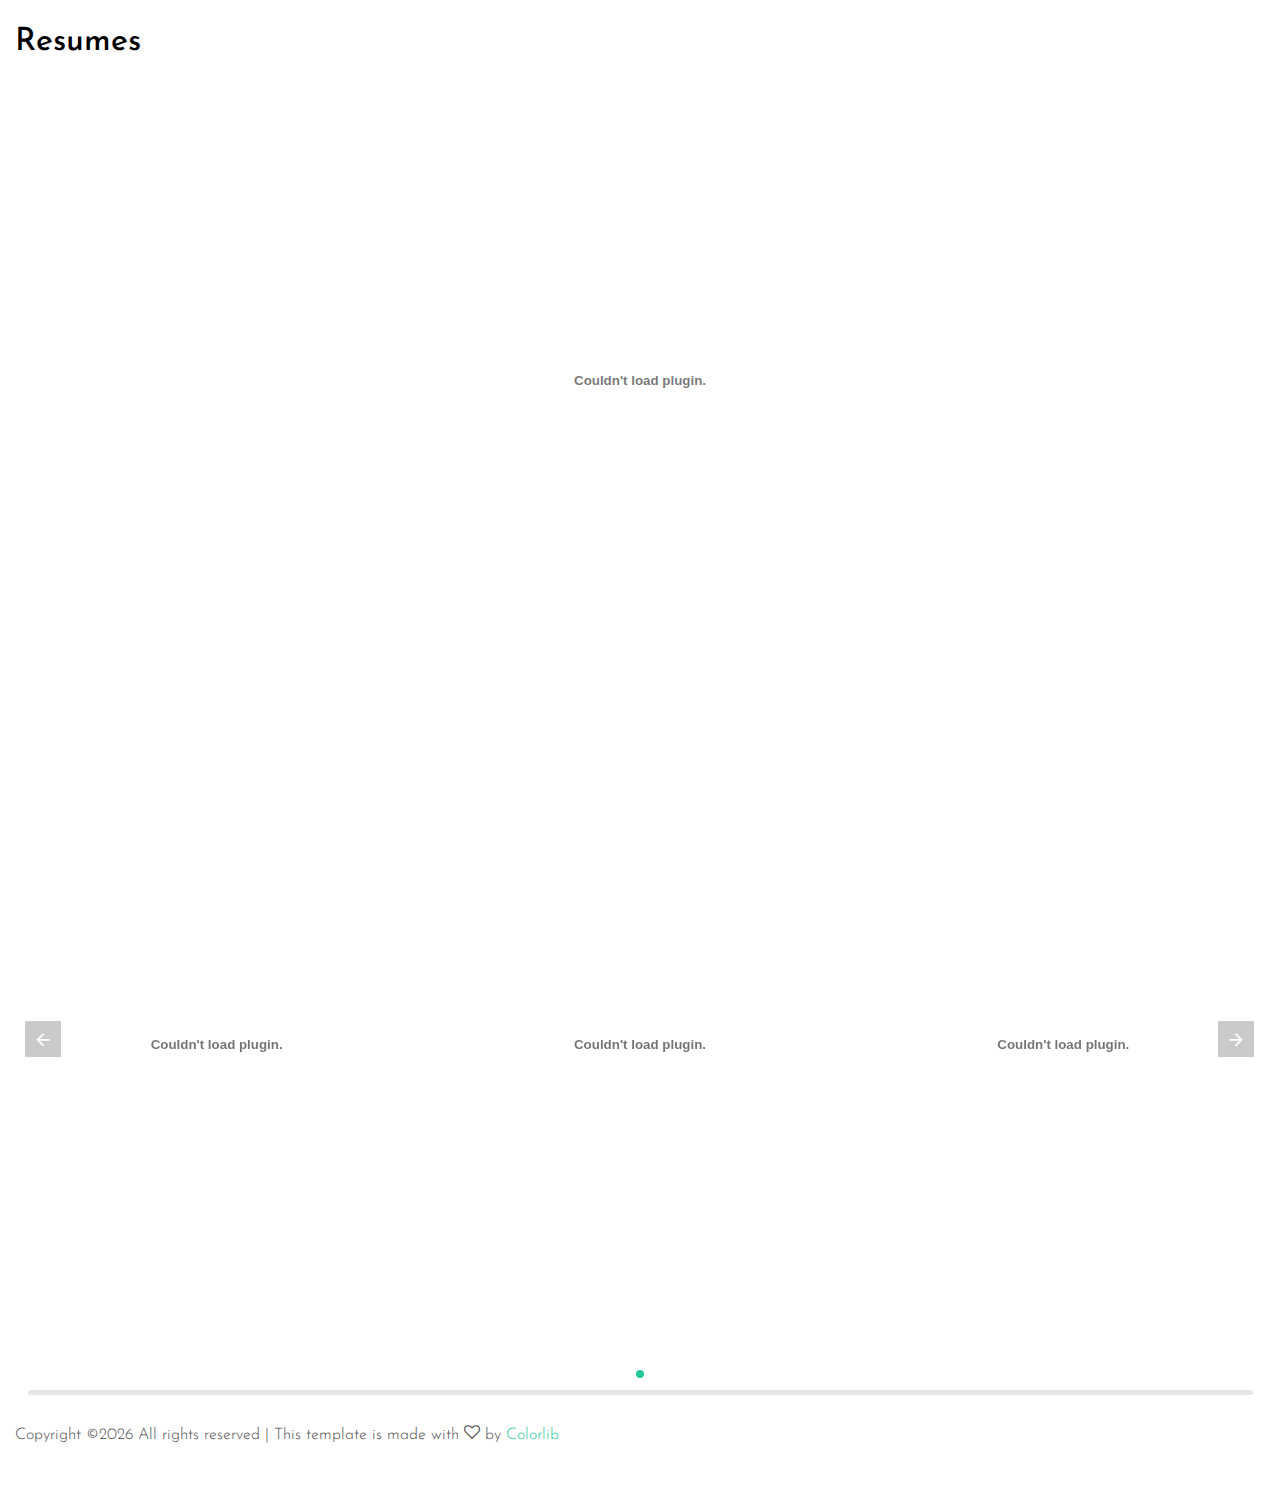
==== index.html @ 098942df "deployment url and auth code changed" ====
<!DOCTYPE html>
<html lang="en">
  <head>
    <title>Photon &mdash; Colorlib Website Template</title>
    <meta charset="utf-8">
    <meta name="viewport" content="width=device-width, initial-scale=1, shrink-to-fit=no">

    <link href="https://fonts.googleapis.com/css?family=Josefin+Sans:300i,400,700" rel="stylesheet">
    <link rel="stylesheet" href="fonts/icomoon/style.css">

    <link rel="stylesheet" href="css/bootstrap.min.css">
    <link rel="stylesheet" href="css/magnific-popup.css">
    <link rel="stylesheet" href="css/jquery-ui.css">
    <link rel="stylesheet" href="css/owl.carousel.min.css">
    <link rel="stylesheet" href="css/owl.theme.default.min.css">

    <link rel="stylesheet" href="css/lightgallery.min.css">    
    
    <link rel="stylesheet" href="css/bootstrap-datepicker.css">

    <link rel="stylesheet" href="fonts/flaticon/font/flaticon.css">
    
    <link rel="stylesheet" href="css/swiper.css">

    <link rel="stylesheet" href="css/aos.css">

    <link rel="stylesheet" href="css/style.css">
    
  </head>
  <body>
  
  <div class="site-wrap">

    <div class="site-mobile-menu">
      <div class="site-mobile-menu-header">
        <div class="site-mobile-menu-close mt-3">
          <span class="icon-close2 js-menu-toggle"></span>
        </div>
      </div>
      <div class="site-mobile-menu-body"></div>
    </div>
    



    <header class="site-navbar py-3" role="banner">

      <div class="container-fluid">
        <div class="row align-items-center">
          
          <div class="col-6 col-xl-2" data-aos="fade-down">
            <h1 class="mb-0"><a href="index.html" class="text-black h2 mb-0">Resumes  </a></h1>
          </div>

          
        </div>
      </div>
      
    </header>

     <embed src="C:\Users\Udit\Downloads\Resumess\The-Modern-Minimalist-Resume\The-Modern-Minimalist-Resume-resume.pdf" type="application/pdf" width="100%" height="600px" />


    <div class="container-fluid" data-aos="fade" data-aos-delay="500" id="someId">
    <div class="swiper-container images-carousel">
        <div id="corousel-wrapper">
        </div>

        <div class="swiper-wrapper">
            <!-- <div class="swiper-slide" >
              <div class="image-wrap">
                <div class="image-info">
                  <h2 class="mb-3">Resume</h2>
                  <a href="single.html" class="btn btn-outline-white py-2 px-4">Use this</a>
                </div>
                 <embed src="https://resume-templates-intern.s3.ap-south-1.amazonaws.com/Resumes/The-Modern-Minimalist-Resume-resume.pdf" type="application/pdf" width="100%" height="100%%" />
              </div>
            </div>
            <div class="swiper-slide" >
              <div class="image-wrap">
                <div class="image-info">
                  <h2 class="mb-3">Resume 2</h2>
                  <a href="single.html" class="btn btn-outline-white py-2 px-4">Use this</a>
                </div>
                 <embed src="https://resume-templates-intern.s3.ap-south-1.amazonaws.com/Resumes/Minimalisticlean-Resume-resume.pdf" type="application/pdf" width="100%" height="100%%" />
              </div>
            </div>
            <div class="swiper-slide" >
              <div class="image-wrap">
                <div class="image-info">
                  <h2 class="mb-3">Resume 3</h2>
                  <a href="single.html" class="btn btn-outline-white py-2 px-4">Use this</a>
                </div>
                 <embed src="https://resume-templates-intern.s3.ap-south-1.amazonaws.com/Resumes/resume.pdf" type="application/pdf" width="100%" height="100%%" />
              </div>
            </div> -->
        </div>

        <div class="swiper-pagination"></div>
        <div class="swiper-button-prev"></div>
        <div class="swiper-button-next"></div>
        <div class="swiper-scrollbar"></div>
    </div>
  </div>

  <div class="footer py-4">
    <div class="container-fluid">
      <p>
      <!-- Link back to Colorlib can't be removed. Template is licensed under CC BY 3.0. -->
      Copyright &copy;<script data-cfasync="false" src="/cdn-cgi/scripts/5c5dd728/cloudflare-static/email-decode.min.js"></script><script>document.write(new Date().getFullYear());</script> All rights reserved | This template is made with <i class="icon-heart-o" aria-hidden="true"></i> by <a href="https://colorlib.com" target="_blank" >Colorlib</a>
      <!-- Link back to Colorlib can't be removed. Template is licensed under CC BY 3.0. -->
      </p>
    </div>
  </div>

    

    
    
  </div>

  <script src="js/jquery-3.3.1.min.js"></script>
  <script src="js/jquery-migrate-3.0.1.min.js"></script>
  <script src="js/jquery-ui.js"></script>
  <script src="js/popper.min.js"></script>
  <script src="js/bootstrap.min.js"></script>
  <script src="js/owl.carousel.min.js"></script>
  <script src="js/jquery.stellar.min.js"></script>
  <script src="js/jquery.countdown.min.js"></script>
  <script src="js/jquery.magnific-popup.min.js"></script>
  <script src="js/bootstrap-datepicker.min.js"></script>
  <script src="js/swiper.min.js"></script>
  <script src="js/aos.js"></script>

  <script src="js/picturefill.min.js"></script>
  <script src="js/lightgallery-all.min.js"></script>
  <script src="js/jquery.mousewheel.min.js"></script>

  <script src="js/main.js"></script>
  
  <script>
    $(document).ready(function(){
      $('#lightgallery').lightGallery();

      var data = null;

var xhr = new XMLHttpRequest();
xhr.withCredentials = true;

xhr.addEventListener("readystatechange", function () {
  if (this.readyState === 4) {
    console.log(this.responseText);
  }
});

xhr.open("GET", "https://resume-builder-v1.herokuapp.com/api/resumes");
xhr.setRequestHeader("Authorization", "Token 44163c7b2325553ed74edbd7e9077fae12c25db9");
xhr.setRequestHeader("Accept", "*/*");
xhr.setRequestHeader("Cache-Control", "no-cache");

xhr.send(data);


    var m = []
    var m = ["https://resume-templates-intern.s3.ap-south-1.amazonaws.com/Resumes/resume.pdf", "https://resume-templates-intern.s3.ap-south-1.amazonaws.com/Resumes/Minimalisticlean-Resume-resume.pdf", "https://resume-templates-intern.s3.ap-south-1.amazonaws.com/Resumes/The-Modern-Minimalist-Resume-resume.pdf"]  
  for(var i=0 ; i< m.length ; i++) {
    $('<div class="swiper-slide"><div class="image-wrap"><div class="image-info"><h2 class="mb-3">Resume</h2><a href="single.html" class="btn btn-outline-white py-2 px-4">Use this</a></div><embed src='+ m[i] +' type="application/pdf" width="100%" height="100%%" /></div></div>').appendTo('.swiper-wrapper');
  }
  $('#someId').carousel();
    });
  </script>
  </body>
</html>
---- fonts/icomoon/style.css ----
@font-face {
  font-family: 'icomoon';
  src:  url('fonts/icomoon.eot?10si43');
  src:  url('fonts/icomoon.eot?10si43#iefix') format('embedded-opentype'),
    url('fonts/icomoon.ttf?10si43') format('truetype'),
    url('fonts/icomoon.woff?10si43') format('woff'),
    url('fonts/icomoon.svg?10si43#icomoon') format('svg');
  font-weight: normal;
  font-style: normal;
}

[class^="icon-"], [class*=" icon-"] {
  /* use !important to prevent issues with browser extensions that change fonts */
  font-family: 'icomoon' !important;
  speak: none;
  font-style: normal;
  font-weight: normal;
  font-variant: normal;
  text-transform: none;
  line-height: 1;

  /* Better Font Rendering =========== */
  -webkit-font-smoothing: antialiased;
  -moz-osx-font-smoothing: grayscale;
}

.icon-asterisk:before {
  content: "\f069";
}
.icon-plus:before {
  content: "\f067";
}
.icon-question:before {
  content: "\f128";
}
.icon-minus:before {
  content: "\f068";
}
.icon-glass:before {
  content: "\f000";
}
.icon-music:before {
  content: "\f001";
}
.icon-search:before {
  content: "\f002";
}
.icon-envelope-o:before {
  content: "\f003";
}
.icon-heart:before {
  content: "\f004";
}
.icon-star:before {
  content: "\f005";
}
.icon-star-o:before {
  content: "\f006";
}
.icon-user:before {
  content: "\f007";
}
.icon-film:before {
  content: "\f008";
}
.icon-th-large:before {
  content: "\f009";
}
.icon-th:before {
  content: "\f00a";
}
.icon-th-list:before {
  content: "\f00b";
}
.icon-check:before {
  content: "\f00c";
}
.icon-close:before {
  content: "\f00d";
}
.icon-remove:before {
  content: "\f00d";
}
.icon-times:before {
  content: "\f00d";
}
.icon-search-plus:before {
  content: "\f00e";
}
.icon-search-minus:before {
  content: "\f010";
}
.icon-power-off:before {
  content: "\f011";
}
.icon-signal:before {
  content: "\f012";
}
.icon-cog:before {
  content: "\f013";
}
.icon-gear:before {
  content: "\f013";
}
.icon-trash-o:before {
  content: "\f014";
}
.icon-home:before {
  content: "\f015";
}
.icon-file-o:before {
  content: "\f016";
}
.icon-clock-o:before {
  content: "\f017";
}
.icon-road:before {
  content: "\f018";
}
.icon-download:before {
  content: "\f019";
}
.icon-arrow-circle-o-down:before {
  content: "\f01a";
}
.icon-arrow-circle-o-up:before {
  content: "\f01b";
}
.icon-inbox:before {
  content: "\f01c";
}
.icon-play-circle-o:before {
  content: "\f01d";
}
.icon-repeat:before {
  content: "\f01e";
}
.icon-rotate-right:before {
  content: "\f01e";
}
.icon-refresh:before {
  content: "\f021";
}
.icon-list-alt:before {
  content: "\f022";
}
.icon-lock:before {
  content: "\f023";
}
.icon-flag:before {
  content: "\f024";
}
.icon-headphones:before {
  content: "\f025";
}
.icon-volume-off:before {
  content: "\f026";
}
.icon-volume-down:before {
  content: "\f027";
}
.icon-volume-up:before {
  content: "\f028";
}
.icon-qrcode:before {
  content: "\f029";
}
.icon-barcode:before {
  content: "\f02a";
}
.icon-tag:before {
  content: "\f02b";
}
.icon-tags:before {
  content: "\f02c";
}
.icon-book:before {
  content: "\f02d";
}
.icon-bookmark:before {
  content: "\f02e";
}
.icon-print:before {
  content: "\f02f";
}
.icon-camera:before {
  content: "\f030";
}
.icon-font:before {
  content: "\f031";
}
.icon-bold:before {
  content: "\f032";
}
.icon-italic:before {
  content: "\f033";
}
.icon-text-height:before {
  content: "\f034";
}
.icon-text-width:before {
  content: "\f035";
}
.icon-align-left:before {
  content: "\f036";
}
.icon-align-center:before {
  content: "\f037";
}
.icon-align-right:before {
  content: "\f038";
}
.icon-align-justify:before {
  content: "\f039";
}
.icon-list:before {
  content: "\f03a";
}
.icon-dedent:before {
  content: "\f03b";
}
.icon-outdent:before {
  content: "\f03b";
}
.icon-indent:before {
  content: "\f03c";
}
.icon-video-camera:before {
  content: "\f03d";
}
.icon-image:before {
  content: "\f03e";
}
.icon-photo:before {
  content: "\f03e";
}
.icon-picture-o:before {
  content: "\f03e";
}
.icon-pencil:before {
  content: "\f040";
}
.icon-map-marker:before {
  content: "\f041";
}
.icon-adjust:before {
  content: "\f042";
}
.icon-tint:before {
  content: "\f043";
}
.icon-edit:before {
  content: "\f044";
}
.icon-pencil-square-o:before {
  content: "\f044";
}
.icon-share-square-o:before {
  content: "\f045";
}
.icon-check-square-o:before {
  content: "\f046";
}
.icon-arrows:before {
  content: "\f047";
}
.icon-step-backward:before {
  content: "\f048";
}
.icon-fast-backward:before {
  content: "\f049";
}
.icon-backward:before {
  content: "\f04a";
}
.icon-play:before {
  content: "\f04b";
}
.icon-pause:before {
  content: "\f04c";
}
.icon-stop:before {
  content: "\f04d";
}
.icon-forward:before {
  content: "\f04e";
}
.icon-fast-forward:before {
  content: "\f050";
}
.icon-step-forward:before {
  content: "\f051";
}
.icon-eject:before {
  content: "\f052";
}
.icon-chevron-left:before {
  content: "\f053";
}
.icon-chevron-right:before {
  content: "\f054";
}
.icon-plus-circle:before {
  content: "\f055";
}
.icon-minus-circle:before {
  content: "\f056";
}
.icon-times-circle:before {
  content: "\f057";
}
.icon-check-circle:before {
  content: "\f058";
}
.icon-question-circle:before {
  content: "\f059";
}
.icon-info-circle:before {
  content: "\f05a";
}
.icon-crosshairs:before {
  content: "\f05b";
}
.icon-times-circle-o:before {
  content: "\f05c";
}
.icon-check-circle-o:before {
  content: "\f05d";
}
.icon-ban:before {
  content: "\f05e";
}
.icon-arrow-left:before {
  content: "\f060";
}
.icon-arrow-right:before {
  content: "\f061";
}
.icon-arrow-up:before {
  content: "\f062";
}
.icon-arrow-down:before {
  content: "\f063";
}
.icon-mail-forward:before {
  content: "\f064";
}
.icon-share:before {
  content: "\f064";
}
.icon-expand:before {
  content: "\f065";
}
.icon-compress:before {
  content: "\f066";
}
.icon-exclamation-circle:before {
  content: "\f06a";
}
.icon-gift:before {
  content: "\f06b";
}
.icon-leaf:before {
  content: "\f06c";
}
.icon-fire:before {
  content: "\f06d";
}
.icon-eye:before {
  content: "\f06e";
}
.icon-eye-slash:before {
  content: "\f070";
}
.icon-exclamation-triangle:before {
  content: "\f071";
}
.icon-warning:before {
  content: "\f071";
}
.icon-plane:before {
  content: "\f072";
}
.icon-calendar:before {
  content: "\f073";
}
.icon-random:before {
  content: "\f074";
}
.icon-comment:before {
  content: "\f075";
}
.icon-magnet:before {
  content: "\f076";
}
.icon-chevron-up:before {
  content: "\f077";
}
.icon-chevron-down:before {
  content: "\f078";
}
.icon-retweet:before {
  content: "\f079";
}
.icon-shopping-cart:before {
  content: "\f07a";
}
.icon-folder:before {
  content: "\f07b";
}
.icon-folder-open:before {
  content: "\f07c";
}
.icon-arrows-v:before {
  content: "\f07d";
}
.icon-arrows-h:before {
  content: "\f07e";
}
.icon-bar-chart:before {
  content: "\f080";
}
.icon-bar-chart-o:before {
  content: "\f080";
}
.icon-twitter-square:before {
  content: "\f081";
}
.icon-facebook-square:before {
  content: "\f082";
}
.icon-camera-retro:before {
  content: "\f083";
}
.icon-key:before {
  content: "\f084";
}
.icon-cogs:before {
  content: "\f085";
}
.icon-gears:before {
  content: "\f085";
}
.icon-comments:before {
  content: "\f086";
}
.icon-thumbs-o-up:before {
  content: "\f087";
}
.icon-thumbs-o-down:before {
  content: "\f088";
}
.icon-star-half:before {
  content: "\f089";
}
.icon-heart-o:before {
  content: "\f08a";
}
.icon-sign-out:before {
  content: "\f08b";
}
.icon-linkedin-square:before {
  content: "\f08c";
}
.icon-thumb-tack:before {
  content: "\f08d";
}
.icon-external-link:before {
  content: "\f08e";
}
.icon-sign-in:before {
  content: "\f090";
}
.icon-trophy:before {
  content: "\f091";
}
.icon-github-square:before {
  content: "\f092";
}
.icon-upload:before {
  content: "\f093";
}
.icon-lemon-o:before {
  content: "\f094";
}
.icon-phone:before {
  content: "\f095";
}
.icon-square-o:before {
  content: "\f096";
}
.icon-bookmark-o:before {
  content: "\f097";
}
.icon-phone-square:before {
  content: "\f098";
}
.icon-twitter:before {
  content: "\f099";
}
.icon-facebook:before {
  content: "\f09a";
}
.icon-facebook-f:before {
  content: "\f09a";
}
.icon-github:before {
  content: "\f09b";
}
.icon-unlock:before {
  content: "\f09c";
}
.icon-credit-card:before {
  content: "\f09d";
}
.icon-feed:before {
  content: "\f09e";
}
.icon-rss:before {
  content: "\f09e";
}
.icon-hdd-o:before {
  content: "\f0a0";
}
.icon-bullhorn:before {
  content: "\f0a1";
}
.icon-bell-o:before {
  content: "\f0a2";
}
.icon-certificate:before {
  content: "\f0a3";
}
.icon-hand-o-right:before {
  content: "\f0a4";
}
.icon-hand-o-left:before {
  content: "\f0a5";
}
.icon-hand-o-up:before {
  content: "\f0a6";
}
.icon-hand-o-down:before {
  content: "\f0a7";
}
.icon-arrow-circle-left:before {
  content: "\f0a8";
}
.icon-arrow-circle-right:before {
  content: "\f0a9";
}
.icon-arrow-circle-up:before {
  content: "\f0aa";
}
.icon-arrow-circle-down:before {
  content: "\f0ab";
}
.icon-globe:before {
  content: "\f0ac";
}
.icon-wrench:before {
  content: "\f0ad";
}
.icon-tasks:before {
  content: "\f0ae";
}
.icon-filter:before {
  content: "\f0b0";
}
.icon-briefcase:before {
  content: "\f0b1";
}
.icon-arrows-alt:before {
  content: "\f0b2";
}
.icon-group:before {
  content: "\f0c0";
}
.icon-users:before {
  content: "\f0c0";
}
.icon-chain:before {
  content: "\f0c1";
}
.icon-link:before {
  content: "\f0c1";
}
.icon-cloud:before {
  content: "\f0c2";
}
.icon-flask:before {
  content: "\f0c3";
}
.icon-cut:before {
  content: "\f0c4";
}
.icon-scissors:before {
  content: "\f0c4";
}
.icon-copy:before {
  content: "\f0c5";
}
.icon-files-o:before {
  content: "\f0c5";
}
.icon-paperclip:before {
  content: "\f0c6";
}
.icon-floppy-o:before {
  content: "\f0c7";
}
.icon-save:before {
  content: "\f0c7";
}
.icon-square:before {
  content: "\f0c8";
}
.icon-bars:before {
  content: "\f0c9";
}
.icon-navicon:before {
  content: "\f0c9";
}
.icon-reorder:before {
  content: "\f0c9";
}
.icon-list-ul:before {
  content: "\f0ca";
}
.icon-list-ol:before {
  content: "\f0cb";
}
.icon-strikethrough:before {
  content: "\f0cc";
}
.icon-underline:before {
  content: "\f0cd";
}
.icon-table:before {
  content: "\f0ce";
}
.icon-magic:before {
  content: "\f0d0";
}
.icon-truck:before {
  content: "\f0d1";
}
.icon-pinterest:before {
  content: "\f0d2";
}
.icon-pinterest-square:before {
  content: "\f0d3";
}
.icon-google-plus-square:before {
  content: "\f0d4";
}
.icon-google-plus:before {
  content: "\f0d5";
}
.icon-money:before {
  content: "\f0d6";
}
.icon-caret-down:before {
  content: "\f0d7";
}
.icon-caret-up:before {
  content: "\f0d8";
}
.icon-caret-left:before {
  content: "\f0d9";
}
.icon-caret-right:before {
  content: "\f0da";
}
.icon-columns:before {
  content: "\f0db";
}
.icon-sort:before {
  content: "\f0dc";
}
.icon-unsorted:before {
  content: "\f0dc";
}
.icon-sort-desc:before {
  content: "\f0dd";
}
.icon-sort-down:before {
  content: "\f0dd";
}
.icon-sort-asc:before {
  content: "\f0de";
}
.icon-sort-up:before {
  content: "\f0de";
}
.icon-envelope:before {
  content: "\f0e0";
}
.icon-linkedin:before {
  content: "\f0e1";
}
.icon-rotate-left:before {
  content: "\f0e2";
}
.icon-undo:before {
  content: "\f0e2";
}
.icon-gavel:before {
  content: "\f0e3";
}
.icon-legal:before {
  content: "\f0e3";
}
.icon-dashboard:before {
  content: "\f0e4";
}
.icon-tachometer:before {
  content: "\f0e4";
}
.icon-comment-o:before {
  content: "\f0e5";
}
.icon-comments-o:before {
  content: "\f0e6";
}
.icon-bolt:before {
  content: "\f0e7";
}
.icon-flash:before {
  content: "\f0e7";
}
.icon-sitemap:before {
  content: "\f0e8";
}
.icon-umbrella:before {
  content: "\f0e9";
}
.icon-clipboard:before {
  content: "\f0ea";
}
.icon-paste:before {
  content: "\f0ea";
}
.icon-lightbulb-o:before {
  content: "\f0eb";
}
.icon-exchange:before {
  content: "\f0ec";
}
.icon-cloud-download:before {
  content: "\f0ed";
}
.icon-cloud-upload:before {
  content: "\f0ee";
}
.icon-user-md:before {
  content: "\f0f0";
}
.icon-stethoscope:before {
  content: "\f0f1";
}
.icon-suitcase:before {
  content: "\f0f2";
}
.icon-bell:before {
  content: "\f0f3";
}
.icon-coffee:before {
  content: "\f0f4";
}
.icon-cutlery:before {
  content: "\f0f5";
}
.icon-file-text-o:before {
  content: "\f0f6";
}
.icon-building-o:before {
  content: "\f0f7";
}
.icon-hospital-o:before {
  content: "\f0f8";
}
.icon-ambulance:before {
  content: "\f0f9";
}
.icon-medkit:before {
  content: "\f0fa";
}
.icon-fighter-jet:before {
  content: "\f0fb";
}
.icon-beer:before {
  content: "\f0fc";
}
.icon-h-square:before {
  content: "\f0fd";
}
.icon-plus-square:before {
  content: "\f0fe";
}
.icon-angle-double-left:before {
  content: "\f100";
}
.icon-angle-double-right:before {
  content: "\f101";
}
.icon-angle-double-up:before {
  content: "\f102";
}
.icon-angle-double-down:before {
  content: "\f103";
}
.icon-angle-left:before {
  content: "\f104";
}
.icon-angle-right:before {
  content: "\f105";
}
.icon-angle-up:before {
  content: "\f106";
}
.icon-angle-down:before {
  content: "\f107";
}
.icon-desktop:before {
  content: "\f108";
}
.icon-laptop:before {
  content: "\f109";
}
.icon-tablet:before {
  content: "\f10a";
}
.icon-mobile:before {
  content: "\f10b";
}
.icon-mobile-phone:before {
  content: "\f10b";
}
.icon-circle-o:before {
  content: "\f10c";
}
.icon-quote-left:before {
  content: "\f10d";
}
.icon-quote-right:before {
  content: "\f10e";
}
.icon-spinner:before {
  content: "\f110";
}
.icon-circle:before {
  content: "\f111";
}
.icon-mail-reply:before {
  content: "\f112";
}
.icon-reply:before {
  content: "\f112";
}
.icon-github-alt:before {
  content: "\f113";
}
.icon-folder-o:before {
  content: "\f114";
}
.icon-folder-open-o:before {
  content: "\f115";
}
.icon-smile-o:before {
  content: "\f118";
}
.icon-frown-o:before {
  content: "\f119";
}
.icon-meh-o:before {
  content: "\f11a";
}
.icon-gamepad:before {
  content: "\f11b";
}
.icon-keyboard-o:before {
  content: "\f11c";
}
.icon-flag-o:before {
  content: "\f11d";
}
.icon-flag-checkered:before {
  content: "\f11e";
}
.icon-terminal:before {
  content: "\f120";
}
.icon-code:before {
  content: "\f121";
}
.icon-mail-reply-all:before {
  content: "\f122";
}
.icon-reply-all:before {
  content: "\f122";
}
.icon-star-half-empty:before {
  content: "\f123";
}
.icon-star-half-full:before {
  content: "\f123";
}
.icon-star-half-o:before {
  content: "\f123";
}
.icon-location-arrow:before {
  content: "\f124";
}
.icon-crop:before {
  content: "\f125";
}
.icon-code-fork:before {
  content: "\f126";
}
.icon-chain-broken:before {
  content: "\f127";
}
.icon-unlink:before {
  content: "\f127";
}
.icon-info:before {
  content: "\f129";
}
.icon-exclamation:before {
  content: "\f12a";
}
.icon-superscript:before {
  content: "\f12b";
}
.icon-subscript:before {
  content: "\f12c";
}
.icon-eraser:before {
  content: "\f12d";
}
.icon-puzzle-piece:before {
  content: "\f12e";
}
.icon-microphone:before {
  content: "\f130";
}
.icon-microphone-slash:before {
  content: "\f131";
}
.icon-shield:before {
  content: "\f132";
}
.icon-calendar-o:before {
  content: "\f133";
}
.icon-fire-extinguisher:before {
  content: "\f134";
}
.icon-rocket:before {
  content: "\f135";
}
.icon-maxcdn:before {
  content: "\f136";
}
.icon-chevron-circle-left:before {
  content: "\f137";
}
.icon-chevron-circle-right:before {
  content: "\f138";
}
.icon-chevron-circle-up:before {
  content: "\f139";
}
.icon-chevron-circle-down:before {
  content: "\f13a";
}
.icon-html5:before {
  content: "\f13b";
}
.icon-css3:before {
  content: "\f13c";
}
.icon-anchor:before {
  content: "\f13d";
}
.icon-unlock-alt:before {
  content: "\f13e";
}
.icon-bullseye:before {
  content: "\f140";
}
.icon-ellipsis-h:before {
  content: "\f141";
}
.icon-ellipsis-v:before {
  content: "\f142";
}
.icon-rss-square:before {
  content: "\f143";
}
.icon-play-circle:before {
  content: "\f144";
}
.icon-ticket:before {
  content: "\f145";
}
.icon-minus-square:before {
  content: "\f146";
}
.icon-minus-square-o:before {
  content: "\f147";
}
.icon-level-up:before {
  content: "\f148";
}
.icon-level-down:before {
  content: "\f149";
}
.icon-check-square:before {
  content: "\f14a";
}
.icon-pencil-square:before {
  content: "\f14b";
}
.icon-external-link-square:before {
  content: "\f14c";
}
.icon-share-square:before {
  content: "\f14d";
}
.icon-compass:before {
  content: "\f14e";
}
.icon-caret-square-o-down:before {
  content: "\f150";
}
.icon-toggle-down:before {
  content: "\f150";
}
.icon-caret-square-o-up:before {
  content: "\f151";
}
.icon-toggle-up:before {
  content: "\f151";
}
.icon-caret-square-o-right:before {
  content: "\f152";
}
.icon-toggle-right:before {
  content: "\f152";
}
.icon-eur:before {
  content: "\f153";
}
.icon-euro:before {
  content: "\f153";
}
.icon-gbp:before {
  content: "\f154";
}
.icon-dollar:before {
  content: "\f155";
}
.icon-usd:before {
  content: "\f155";
}
.icon-inr:before {
  content: "\f156";
}
.icon-rupee:before {
  content: "\f156";
}
.icon-cny:before {
  content: "\f157";
}
.icon-jpy:before {
  content: "\f157";
}
.icon-rmb:before {
  content: "\f157";
}
.icon-yen:before {
  content: "\f157";
}
.icon-rouble:before {
  content: "\f158";
}
.icon-rub:before {
  content: "\f158";
}
.icon-ruble:before {
  content: "\f158";
}
.icon-krw:before {
  content: "\f159";
}
.icon-won:before {
  content: "\f159";
}
.icon-bitcoin:before {
  content: "\f15a";
}
.icon-btc:before {
  content: "\f15a";
}
.icon-file:before {
  content: "\f15b";
}
.icon-file-text:before {
  content: "\f15c";
}
.icon-sort-alpha-asc:before {
  content: "\f15d";
}
.icon-sort-alpha-desc:before {
  content: "\f15e";
}
.icon-sort-amount-asc:before {
  content: "\f160";
}
.icon-sort-amount-desc:before {
  content: "\f161";
}
.icon-sort-numeric-asc:before {
  content: "\f162";
}
.icon-sort-numeric-desc:before {
  content: "\f163";
}
.icon-thumbs-up:before {
  content: "\f164";
}
.icon-thumbs-down:before {
  content: "\f165";
}
.icon-youtube-square:before {
  content: "\f166";
}
.icon-youtube:before {
  content: "\f167";
}
.icon-xing:before {
  content: "\f168";
}
.icon-xing-square:before {
  content: "\f169";
}
.icon-youtube-play:before {
  content: "\f16a";
}
.icon-dropbox:before {
  content: "\f16b";
}
.icon-stack-overflow:before {
  content: "\f16c";
}
.icon-instagram:before {
  content: "\f16d";
}
.icon-flickr:before {
  content: "\f16e";
}
.icon-adn:before {
  content: "\f170";
}
.icon-bitbucket:before {
  content: "\f171";
}
.icon-bitbucket-square:before {
  content: "\f172";
}
.icon-tumblr:before {
  content: "\f173";
}
.icon-tumblr-square:before {
  content: "\f174";
}
.icon-long-arrow-down:before {
  content: "\f175";
}
.icon-long-arrow-up:before {
  content: "\f176";
}
.icon-long-arrow-left:before {
  content: "\f177";
}
.icon-long-arrow-right:before {
  content: "\f178";
}
.icon-apple:before {
  content: "\f179";
}
.icon-windows:before {
  content: "\f17a";
}
.icon-android:before {
  content: "\f17b";
}
.icon-linux:before {
  content: "\f17c";
}
.icon-dribbble:before {
  content: "\f17d";
}
.icon-skype:before {
  content: "\f17e";
}
.icon-foursquare:before {
  content: "\f180";
}
.icon-trello:before {
  content: "\f181";
}
.icon-female:before {
  content: "\f182";
}
.icon-male:before {
  content: "\f183";
}
.icon-gittip:before {
  content: "\f184";
}
.icon-gratipay:before {
  content: "\f184";
}
.icon-sun-o:before {
  content: "\f185";
}
.icon-moon-o:before {
  content: "\f186";
}
.icon-archive:before {
  content: "\f187";
}
.icon-bug:before {
  content: "\f188";
}
.icon-vk:before {
  content: "\f189";
}
.icon-weibo:before {
  content: "\f18a";
}
.icon-renren:before {
  content: "\f18b";
}
.icon-pagelines:before {
  content: "\f18c";
}
.icon-stack-exchange:before {
  content: "\f18d";
}
.icon-arrow-circle-o-right:before {
  content: "\f18e";
}
.icon-arrow-circle-o-left:before {
  content: "\f190";
}
.icon-caret-square-o-left:before {
  content: "\f191";
}
.icon-toggle-left:before {
  content: "\f191";
}
.icon-dot-circle-o:before {
  content: "\f192";
}
.icon-wheelchair:before {
  content: "\f193";
}
.icon-vimeo-square:before {
  content: "\f194";
}
.icon-try:before {
  content: "\f195";
}
.icon-turkish-lira:before {
  content: "\f195";
}
.icon-plus-square-o:before {
  content: "\f196";
}
.icon-space-shuttle:before {
  content: "\f197";
}
.icon-slack:before {
  content: "\f198";
}
.icon-envelope-square:before {
  content: "\f199";
}
.icon-wordpress:before {
  content: "\f19a";
}
.icon-openid:before {
  content: "\f19b";
}
.icon-bank:before {
  content: "\f19c";
}
.icon-institution:before {
  content: "\f19c";
}
.icon-university:before {
  content: "\f19c";
}
.icon-graduation-cap:before {
  content: "\f19d";
}
.icon-mortar-board:before {
  content: "\f19d";
}
.icon-yahoo:before {
  content: "\f19e";
}
.icon-google:before {
  content: "\f1a0";
}
.icon-reddit:before {
  content: "\f1a1";
}
.icon-reddit-square:before {
  content: "\f1a2";
}
.icon-stumbleupon-circle:before {
  content: "\f1a3";
}
.icon-stumbleupon:before {
  content: "\f1a4";
}
.icon-delicious:before {
  content: "\f1a5";
}
.icon-digg:before {
  content: "\f1a6";
}
.icon-pied-piper-pp:before {
  content: "\f1a7";
}
.icon-pied-piper-alt:before {
  content: "\f1a8";
}
.icon-drupal:before {
  content: "\f1a9";
}
.icon-joomla:before {
  content: "\f1aa";
}
.icon-language:before {
  content: "\f1ab";
}
.icon-fax:before {
  content: "\f1ac";
}
.icon-building:before {
  content: "\f1ad";
}
.icon-child:before {
  content: "\f1ae";
}
.icon-paw:before {
  content: "\f1b0";
}
.icon-spoon:before {
  content: "\f1b1";
}
.icon-cube:before {
  content: "\f1b2";
}
.icon-cubes:before {
  content: "\f1b3";
}
.icon-behance:before {
  content: "\f1b4";
}
.icon-behance-square:before {
  content: "\f1b5";
}
.icon-steam:before {
  content: "\f1b6";
}
.icon-steam-square:before {
  content: "\f1b7";
}
.icon-recycle:before {
  content: "\f1b8";
}
.icon-automobile:before {
  content: "\f1b9";
}
.icon-car:before {
  content: "\f1b9";
}
.icon-cab:before {
  content: "\f1ba";
}
.icon-taxi:before {
  content: "\f1ba";
}
.icon-tree:before {
  content: "\f1bb";
}
.icon-spotify:before {
  content: "\f1bc";
}
.icon-deviantart:before {
  content: "\f1bd";
}
.icon-soundcloud:before {
  content: "\f1be";
}
.icon-database:before {
  content: "\f1c0";
}
.icon-file-pdf-o:before {
  content: "\f1c1";
}
.icon-file-word-o:before {
  content: "\f1c2";
}
.icon-file-excel-o:before {
  content: "\f1c3";
}
.icon-file-powerpoint-o:before {
  content: "\f1c4";
}
.icon-file-image-o:before {
  content: "\f1c5";
}
.icon-file-photo-o:before {
  content: "\f1c5";
}
.icon-file-picture-o:before {
  content: "\f1c5";
}
.icon-file-archive-o:before {
  content: "\f1c6";
}
.icon-file-zip-o:before {
  content: "\f1c6";
}
.icon-file-audio-o:before {
  content: "\f1c7";
}
.icon-file-sound-o:before {
  content: "\f1c7";
}
.icon-file-movie-o:before {
  content: "\f1c8";
}
.icon-file-video-o:before {
  content: "\f1c8";
}
.icon-file-code-o:before {
  content: "\f1c9";
}
.icon-vine:before {
  content: "\f1ca";
}
.icon-codepen:before {
  content: "\f1cb";
}
.icon-jsfiddle:before {
  content: "\f1cc";
}
.icon-life-bouy:before {
  content: "\f1cd";
}
.icon-life-buoy:before {
  content: "\f1cd";
}
.icon-life-ring:before {
  content: "\f1cd";
}
.icon-life-saver:before {
  content: "\f1cd";
}
.icon-support:before {
  content: "\f1cd";
}
.icon-circle-o-notch:before {
  content: "\f1ce";
}
.icon-ra:before {
  content: "\f1d0";
}
.icon-rebel:before {
  content: "\f1d0";
}
.icon-resistance:before {
  content: "\f1d0";
}
.icon-empire:before {
  content: "\f1d1";
}
.icon-ge:before {
  content: "\f1d1";
}
.icon-git-square:before {
  content: "\f1d2";
}
.icon-git:before {
  content: "\f1d3";
}
.icon-hacker-news:before {
  content: "\f1d4";
}
.icon-y-combinator-square:before {
  content: "\f1d4";
}
.icon-yc-square:before {
  content: "\f1d4";
}
.icon-tencent-weibo:before {
  content: "\f1d5";
}
.icon-qq:before {
  content: "\f1d6";
}
.icon-wechat:before {
  content: "\f1d7";
}
.icon-weixin:before {
  content: "\f1d7";
}
.icon-paper-plane:before {
  content: "\f1d8";
}
.icon-send:before {
  content: "\f1d8";
}
.icon-paper-plane-o:before {
  content: "\f1d9";
}
.icon-send-o:before {
  content: "\f1d9";
}
.icon-history:before {
  content: "\f1da";
}
.icon-circle-thin:before {
  content: "\f1db";
}
.icon-header:before {
  content: "\f1dc";
}
.icon-paragraph:before {
  content: "\f1dd";
}
.icon-sliders:before {
  content: "\f1de";
}
.icon-share-alt:before {
  content: "\f1e0";
}
.icon-share-alt-square:before {
  content: "\f1e1";
}
.icon-bomb:before {
  content: "\f1e2";
}
.icon-futbol-o:before {
  content: "\f1e3";
}
.icon-soccer-ball-o:before {
  content: "\f1e3";
}
.icon-tty:before {
  content: "\f1e4";
}
.icon-binoculars:before {
  content: "\f1e5";
}
.icon-plug:before {
  content: "\f1e6";
}
.icon-slideshare:before {
  content: "\f1e7";
}
.icon-twitch:before {
  content: "\f1e8";
}
.icon-yelp:before {
  content: "\f1e9";
}
.icon-newspaper-o:before {
  content: "\f1ea";
}
.icon-wifi:before {
  content: "\f1eb";
}
.icon-calculator:before {
  content: "\f1ec";
}
.icon-paypal:before {
  content: "\f1ed";
}
.icon-google-wallet:before {
  content: "\f1ee";
}
.icon-cc-visa:before {
  content: "\f1f0";
}
.icon-cc-mastercard:before {
  content: "\f1f1";
}
.icon-cc-discover:before {
  content: "\f1f2";
}
.icon-cc-amex:before {
  content: "\f1f3";
}
.icon-cc-paypal:before {
  content: "\f1f4";
}
.icon-cc-stripe:before {
  content: "\f1f5";
}
.icon-bell-slash:before {
  content: "\f1f6";
}
.icon-bell-slash-o:before {
  content: "\f1f7";
}
.icon-trash:before {
  content: "\f1f8";
}
.icon-copyright:before {
  content: "\f1f9";
}
.icon-at:before {
  content: "\f1fa";
}
.icon-eyedropper:before {
  content: "\f1fb";
}
.icon-paint-brush:before {
  content: "\f1fc";
}
.icon-birthday-cake:before {
  content: "\f1fd";
}
.icon-area-chart:before {
  content: "\f1fe";
}
.icon-pie-chart:before {
  content: "\f200";
}
.icon-line-chart:before {
  content: "\f201";
}
.icon-lastfm:before {
  content: "\f202";
}
.icon-lastfm-square:before {
  content: "\f203";
}
.icon-toggle-off:before {
  content: "\f204";
}
.icon-toggle-on:before {
  content: "\f205";
}
.icon-bicycle:before {
  content: "\f206";
}
.icon-bus:before {
  content: "\f207";
}
.icon-ioxhost:before {
  content: "\f208";
}
.icon-angellist:before {
  content: "\f209";
}
.icon-cc:before {
  content: "\f20a";
}
.icon-ils:before {
  content: "\f20b";
}
.icon-shekel:before {
  content: "\f20b";
}
.icon-sheqel:before {
  content: "\f20b";
}
.icon-meanpath:before {
  content: "\f20c";
}
.icon-buysellads:before {
  content: "\f20d";
}
.icon-connectdevelop:before {
  content: "\f20e";
}
.icon-dashcube:before {
  content: "\f210";
}
.icon-forumbee:before {
  content: "\f211";
}
.icon-leanpub:before {
  content: "\f212";
}
.icon-sellsy:before {
  content: "\f213";
}
.icon-shirtsinbulk:before {
  content: "\f214";
}
.icon-simplybuilt:before {
  content: "\f215";
}
.icon-skyatlas:before {
  content: "\f216";
}
.icon-cart-plus:before {
  content: "\f217";
}
.icon-cart-arrow-down:before {
  content: "\f218";
}
.icon-diamond:before {
  content: "\f219";
}
.icon-ship:before {
  content: "\f21a";
}
.icon-user-secret:before {
  content: "\f21b";
}
.icon-motorcycle:before {
  content: "\f21c";
}
.icon-street-view:before {
  content: "\f21d";
}
.icon-heartbeat:before {
  content: "\f21e";
}
.icon-venus:before {
  content: "\f221";
}
.icon-mars:before {
  content: "\f222";
}
.icon-mercury:before {
  content: "\f223";
}
.icon-intersex:before {
  content: "\f224";
}
.icon-transgender:before {
  content: "\f224";
}
.icon-transgender-alt:before {
  content: "\f225";
}
.icon-venus-double:before {
  content: "\f226";
}
.icon-mars-double:before {
  content: "\f227";
}
.icon-venus-mars:before {
  content: "\f228";
}
.icon-mars-stroke:before {
  content: "\f229";
}
.icon-mars-stroke-v:before {
  content: "\f22a";
}
.icon-mars-stroke-h:before {
  content: "\f22b";
}
.icon-neuter:before {
  content: "\f22c";
}
.icon-genderless:before {
  content: "\f22d";
}
.icon-facebook-official:before {
  content: "\f230";
}
.icon-pinterest-p:before {
  content: "\f231";
}
.icon-whatsapp:before {
  content: "\f232";
}
.icon-server:before {
  content: "\f233";
}
.icon-user-plus:before {
  content: "\f234";
}
.icon-user-times:before {
  content: "\f235";
}
.icon-bed:before {
  content: "\f236";
}
.icon-hotel:before {
  content: "\f236";
}
.icon-viacoin:before {
  content: "\f237";
}
.icon-train:before {
  content: "\f238";
}
.icon-subway:before {
  content: "\f239";
}
.icon-medium:before {
  content: "\f23a";
}
.icon-y-combinator:before {
  content: "\f23b";
}
.icon-yc:before {
  content: "\f23b";
}
.icon-optin-monster:before {
  content: "\f23c";
}
.icon-opencart:before {
  content: "\f23d";
}
.icon-expeditedssl:before {
  content: "\f23e";
}
.icon-battery:before {
  content: "\f240";
}
.icon-battery-4:before {
  content: "\f240";
}
.icon-battery-full:before {
  content: "\f240";
}
.icon-battery-3:before {
  content: "\f241";
}
.icon-battery-three-quarters:before {
  content: "\f241";
}
.icon-battery-2:before {
  content: "\f242";
}
.icon-battery-half:before {
  content: "\f242";
}
.icon-battery-1:before {
  content: "\f243";
}
.icon-battery-quarter:before {
  content: "\f243";
}
.icon-battery-0:before {
  content: "\f244";
}
.icon-battery-empty:before {
  content: "\f244";
}
.icon-mouse-pointer:before {
  content: "\f245";
}
.icon-i-cursor:before {
  content: "\f246";
}
.icon-object-group:before {
  content: "\f247";
}
.icon-object-ungroup:before {
  content: "\f248";
}
.icon-sticky-note:before {
  content: "\f249";
}
.icon-sticky-note-o:before {
  content: "\f24a";
}
.icon-cc-jcb:before {
  content: "\f24b";
}
.icon-cc-diners-club:before {
  content: "\f24c";
}
.icon-clone:before {
  content: "\f24d";
}
.icon-balance-scale:before {
  content: "\f24e";
}
.icon-hourglass-o:before {
  content: "\f250";
}
.icon-hourglass-1:before {
  content: "\f251";
}
.icon-hourglass-start:before {
  content: "\f251";
}
.icon-hourglass-2:before {
  content: "\f252";
}
.icon-hourglass-half:before {
  content: "\f252";
}
.icon-hourglass-3:before {
  content: "\f253";
}
.icon-hourglass-end:before {
  content: "\f253";
}
.icon-hourglass:before {
  content: "\f254";
}
.icon-hand-grab-o:before {
  content: "\f255";
}
.icon-hand-rock-o:before {
  content: "\f255";
}
.icon-hand-paper-o:before {
  content: "\f256";
}
.icon-hand-stop-o:before {
  content: "\f256";
}
.icon-hand-scissors-o:before {
  content: "\f257";
}
.icon-hand-lizard-o:before {
  content: "\f258";
}
.icon-hand-spock-o:before {
  content: "\f259";
}
.icon-hand-pointer-o:before {
  content: "\f25a";
}
.icon-hand-peace-o:before {
  content: "\f25b";
}
.icon-trademark:before {
  content: "\f25c";
}
.icon-registered:before {
  content: "\f25d";
}
.icon-creative-commons:before {
  content: "\f25e";
}
.icon-gg:before {
  content: "\f260";
}
.icon-gg-circle:before {
  content: "\f261";
}
.icon-tripadvisor:before {
  content: "\f262";
}
.icon-odnoklassniki:before {
  content: "\f263";
}
.icon-odnoklassniki-square:before {
  content: "\f264";
}
.icon-get-pocket:before {
  content: "\f265";
}
.icon-wikipedia-w:before {
  content: "\f266";
}
.icon-safari:before {
  content: "\f267";
}
.icon-chrome:before {
  content: "\f268";
}
.icon-firefox:before {
  content: "\f269";
}
.icon-opera:before {
  content: "\f26a";
}
.icon-internet-explorer:before {
  content: "\f26b";
}
.icon-television:before {
  content: "\f26c";
}
.icon-tv:before {
  content: "\f26c";
}
.icon-contao:before {
  content: "\f26d";
}
.icon-500px:before {
  content: "\f26e";
}
.icon-amazon:before {
  content: "\f270";
}
.icon-calendar-plus-o:before {
  content: "\f271";
}
.icon-calendar-minus-o:before {
  content: "\f272";
}
.icon-calendar-times-o:before {
  content: "\f273";
}
.icon-calendar-check-o:before {
  content: "\f274";
}
.icon-industry:before {
  content: "\f275";
}
.icon-map-pin:before {
  content: "\f276";
}
.icon-map-signs:before {
  content: "\f277";
}
.icon-map-o:before {
  content: "\f278";
}
.icon-map:before {
  content: "\f279";
}
.icon-commenting:before {
  content: "\f27a";
}
.icon-commenting-o:before {
  content: "\f27b";
}
.icon-houzz:before {
  content: "\f27c";
}
.icon-vimeo:before {
  content: "\f27d";
}
.icon-black-tie:before {
  content: "\f27e";
}
.icon-fonticons:before {
  content: "\f280";
}
.icon-reddit-alien:before {
  content: "\f281";
}
.icon-edge:before {
  content: "\f282";
}
.icon-credit-card-alt:before {
  content: "\f283";
}
.icon-codiepie:before {
  content: "\f284";
}
.icon-modx:before {
  content: "\f285";
}
.icon-fort-awesome:before {
  content: "\f286";
}
.icon-usb:before {
  content: "\f287";
}
.icon-product-hunt:before {
  content: "\f288";
}
.icon-mixcloud:before {
  content: "\f289";
}
.icon-scribd:before {
  content: "\f28a";
}
.icon-pause-circle:before {
  content: "\f28b";
}
.icon-pause-circle-o:before {
  content: "\f28c";
}
.icon-stop-circle:before {
  content: "\f28d";
}
.icon-stop-circle-o:before {
  content: "\f28e";
}
.icon-shopping-bag:before {
  content: "\f290";
}
.icon-shopping-basket:before {
  content: "\f291";
}
.icon-hashtag:before {
  content: "\f292";
}
.icon-bluetooth:before {
  content: "\f293";
}
.icon-bluetooth-b:before {
  content: "\f294";
}
.icon-percent:before {
  content: "\f295";
}
.icon-gitlab:before {
  content: "\f296";
}
.icon-wpbeginner:before {
  content: "\f297";
}
.icon-wpforms:before {
  content: "\f298";
}
.icon-envira:before {
  content: "\f299";
}
.icon-universal-access:before {
  content: "\f29a";
}
.icon-wheelchair-alt:before {
  content: "\f29b";
}
.icon-question-circle-o:before {
  content: "\f29c";
}
.icon-blind:before {
  content: "\f29d";
}
.icon-audio-description:before {
  content: "\f29e";
}
.icon-volume-control-phone:before {
  content: "\f2a0";
}
.icon-braille:before {
  content: "\f2a1";
}
.icon-assistive-listening-systems:before {
  content: "\f2a2";
}
.icon-american-sign-language-interpreting:before {
  content: "\f2a3";
}
.icon-asl-interpreting:before {
  content: "\f2a3";
}
.icon-deaf:before {
  content: "\f2a4";
}
.icon-deafness:before {
  content: "\f2a4";
}
.icon-hard-of-hearing:before {
  content: "\f2a4";
}
.icon-glide:before {
  content: "\f2a5";
}
.icon-glide-g:before {
  content: "\f2a6";
}
.icon-sign-language:before {
  content: "\f2a7";
}
.icon-signing:before {
  content: "\f2a7";
}
.icon-low-vision:before {
  content: "\f2a8";
}
.icon-viadeo:before {
  content: "\f2a9";
}
.icon-viadeo-square:before {
  content: "\f2aa";
}
.icon-snapchat:before {
  content: "\f2ab";
}
.icon-snapchat-ghost:before {
  content: "\f2ac";
}
.icon-snapchat-square:before {
  content: "\f2ad";
}
.icon-pied-piper:before {
  content: "\f2ae";
}
.icon-first-order:before {
  content: "\f2b0";
}
.icon-yoast:before {
  content: "\f2b1";
}
.icon-themeisle:before {
  content: "\f2b2";
}
.icon-google-plus-circle:before {
  content: "\f2b3";
}
.icon-google-plus-official:before {
  content: "\f2b3";
}
.icon-fa:before {
  content: "\f2b4";
}
.icon-font-awesome:before {
  content: "\f2b4";
}
.icon-handshake-o:before {
  content: "\f2b5";
}
.icon-envelope-open:before {
  content: "\f2b6";
}
.icon-envelope-open-o:before {
  content: "\f2b7";
}
.icon-linode:before {
  content: "\f2b8";
}
.icon-address-book:before {
  content: "\f2b9";
}
.icon-address-book-o:before {
  content: "\f2ba";
}
.icon-address-card:before {
  content: "\f2bb";
}
.icon-vcard:before {
  content: "\f2bb";
}
.icon-address-card-o:before {
  content: "\f2bc";
}
.icon-vcard-o:before {
  content: "\f2bc";
}
.icon-user-circle:before {
  content: "\f2bd";
}
.icon-user-circle-o:before {
  content: "\f2be";
}
.icon-user-o:before {
  content: "\f2c0";
}
.icon-id-badge:before {
  content: "\f2c1";
}
.icon-drivers-license:before {
  content: "\f2c2";
}
.icon-id-card:before {
  content: "\f2c2";
}
.icon-drivers-license-o:before {
  content: "\f2c3";
}
.icon-id-card-o:before {
  content: "\f2c3";
}
.icon-quora:before {
  content: "\f2c4";
}
.icon-free-code-camp:before {
  content: "\f2c5";
}
.icon-telegram:before {
  content: "\f2c6";
}
.icon-thermometer:before {
  content: "\f2c7";
}
.icon-thermometer-4:before {
  content: "\f2c7";
}
.icon-thermometer-full:before {
  content: "\f2c7";
}
.icon-thermometer-3:before {
  content: "\f2c8";
}
.icon-thermometer-three-quarters:before {
  content: "\f2c8";
}
.icon-thermometer-2:before {
  content: "\f2c9";
}
.icon-thermometer-half:before {
  content: "\f2c9";
}
.icon-thermometer-1:before {
  content: "\f2ca";
}
.icon-thermometer-quarter:before {
  content: "\f2ca";
}
.icon-thermometer-0:before {
  content: "\f2cb";
}
.icon-thermometer-empty:before {
  content: "\f2cb";
}
.icon-shower:before {
  content: "\f2cc";
}
.icon-bath:before {
  content: "\f2cd";
}
.icon-bathtub:before {
  content: "\f2cd";
}
.icon-s15:before {
  content: "\f2cd";
}
.icon-podcast:before {
  content: "\f2ce";
}
.icon-window-maximize:before {
  content: "\f2d0";
}
.icon-window-minimize:before {
  content: "\f2d1";
}
.icon-window-restore:before {
  content: "\f2d2";
}
.icon-times-rectangle:before {
  content: "\f2d3";
}
.icon-window-close:before {
  content: "\f2d3";
}
.icon-times-rectangle-o:before {
  content: "\f2d4";
}
.icon-window-close-o:before {
  content: "\f2d4";
}
.icon-bandcamp:before {
  content: "\f2d5";
}
.icon-grav:before {
  content: "\f2d6";
}
.icon-etsy:before {
  content: "\f2d7";
}
.icon-imdb:before {
  content: "\f2d8";
}
.icon-ravelry:before {
  content: "\f2d9";
}
.icon-eercast:before {
  content: "\f2da";
}
.icon-microchip:before {
  content: "\f2db";
}
.icon-snowflake-o:before {
  content: "\f2dc";
}
.icon-superpowers:before {
  content: "\f2dd";
}
.icon-wpexplorer:before {
  content: "\f2de";
}
.icon-meetup:before {
  content: "\f2e0";
}
.icon-3d_rotation:before {
  content: "\e84d";
}
.icon-ac_unit:before {
  content: "\eb3b";
}
.icon-alarm:before {
  content: "\e855";
}
.icon-access_alarms:before {
  content: "\e191";
}
.icon-schedule:before {
  content: "\e8b5";
}
.icon-accessibility:before {
  content: "\e84e";
}
.icon-accessible:before {
  content: "\e914";
}
.icon-account_balance:before {
  content: "\e84f";
}
.icon-account_balance_wallet:before {
  content: "\e850";
}
.icon-account_box:before {
  content: "\e851";
}
.icon-account_circle:before {
  content: "\e853";
}
.icon-adb:before {
  content: "\e60e";
}
.icon-add:before {
  content: "\e145";
}
.icon-add_a_photo:before {
  content: "\e439";
}
.icon-alarm_add:before {
  content: "\e856";
}
.icon-add_alert:before {
  content: "\e003";
}
.icon-add_box:before {
  content: "\e146";
}
.icon-add_circle:before {
  content: "\e147";
}
.icon-control_point:before {
  content: "\e3ba";
}
.icon-add_location:before {
  content: "\e567";
}
.icon-add_shopping_cart:before {
  content: "\e854";
}
.icon-queue:before {
  content: "\e03c";
}
.icon-add_to_queue:before {
  content: "\e05c";
}
.icon-adjust2:before {
  content: "\e39e";
}
.icon-airline_seat_flat:before {
  content: "\e630";
}
.icon-airline_seat_flat_angled:before {
  content: "\e631";
}
.icon-airline_seat_individual_suite:before {
  content: "\e632";
}
.icon-airline_seat_legroom_extra:before {
  content: "\e633";
}
.icon-airline_seat_legroom_normal:before {
  content: "\e634";
}
.icon-airline_seat_legroom_reduced:before {
  content: "\e635";
}
.icon-airline_seat_recline_extra:before {
  content: "\e636";
}
.icon-airline_seat_recline_normal:before {
  content: "\e637";
}
.icon-flight:before {
  content: "\e539";
}
.icon-airplanemode_inactive:before {
  content: "\e194";
}
.icon-airplay:before {
  content: "\e055";
}
.icon-airport_shuttle:before {
  content: "\eb3c";
}
.icon-alarm_off:before {
  content: "\e857";
}
.icon-alarm_on:before {
  content: "\e858";
}
.icon-album:before {
  content: "\e019";
}
.icon-all_inclusive:before {
  content: "\eb3d";
}
.icon-all_out:before {
  content: "\e90b";
}
.icon-android2:before {
  content: "\e859";
}
.icon-announcement:before {
  content: "\e85a";
}
.icon-apps:before {
  content: "\e5c3";
}
.icon-archive2:before {
  content: "\e149";
}
.icon-arrow_back:before {
  content: "\e5c4";
}
.icon-arrow_downward:before {
  content: "\e5db";
}
.icon-arrow_drop_down:before {
  content: "\e5c5";
}
.icon-arrow_drop_down_circle:before {
  content: "\e5c6";
}
.icon-arrow_drop_up:before {
  content: "\e5c7";
}
.icon-arrow_forward:before {
  content: "\e5c8";
}
.icon-arrow_upward:before {
  content: "\e5d8";
}
.icon-art_track:before {
  content: "\e060";
}
.icon-aspect_ratio:before {
  content: "\e85b";
}
.icon-poll:before {
  content: "\e801";
}
.icon-assignment:before {
  content: "\e85d";
}
.icon-assignment_ind:before {
  content: "\e85e";
}
.icon-assignment_late:before {
  content: "\e85f";
}
.icon-assignment_return:before {
  content: "\e860";
}
.icon-assignment_returned:before {
  content: "\e861";
}
.icon-assignment_turned_in:before {
  content: "\e862";
}
.icon-assistant:before {
  content: "\e39f";
}
.icon-flag2:before {
  content: "\e153";
}
.icon-attach_file:before {
  content: "\e226";
}
.icon-attach_money:before {
  content: "\e227";
}
.icon-attachment:before {
  content: "\e2bc";
}
.icon-audiotrack:before {
  content: "\e3a1";
}
.icon-autorenew:before {
  content: "\e863";
}
.icon-av_timer:before {
  content: "\e01b";
}
.icon-backspace:before {
  content: "\e14a";
}
.icon-cloud_upload:before {
  content: "\e2c3";
}
.icon-battery_alert:before {
  content: "\e19c";
}
.icon-battery_charging_full:before {
  content: "\e1a3";
}
.icon-battery_std:before {
  content: "\e1a5";
}
.icon-battery_unknown:before {
  content: "\e1a6";
}
.icon-beach_access:before {
  content: "\eb3e";
}
.icon-beenhere:before {
  content: "\e52d";
}
.icon-block:before {
  content: "\e14b";
}
.icon-bluetooth2:before {
  content: "\e1a7";
}
.icon-bluetooth_searching:before {
  content: "\e1aa";
}
.icon-bluetooth_connected:before {
  content: "\e1a8";
}
.icon-bluetooth_disabled:before {
  content: "\e1a9";
}
.icon-blur_circular:before {
  content: "\e3a2";
}
.icon-blur_linear:before {
  content: "\e3a3";
}
.icon-blur_off:before {
  content: "\e3a4";
}
.icon-blur_on:before {
  content: "\e3a5";
}
.icon-class:before {
  content: "\e86e";
}
.icon-turned_in:before {
  content: "\e8e6";
}
.icon-turned_in_not:before {
  content: "\e8e7";
}
.icon-border_all:before {
  content: "\e228";
}
.icon-border_bottom:before {
  content: "\e229";
}
.icon-border_clear:before {
  content: "\e22a";
}
.icon-border_color:before {
  content: "\e22b";
}
.icon-border_horizontal:before {
  content: "\e22c";
}
.icon-border_inner:before {
  content: "\e22d";
}
.icon-border_left:before {
  content: "\e22e";
}
.icon-border_outer:before {
  content: "\e22f";
}
.icon-border_right:before {
  content: "\e230";
}
.icon-border_style:before {
  content: "\e231";
}
.icon-border_top:before {
  content: "\e232";
}
.icon-border_vertical:before {
  content: "\e233";
}
.icon-branding_watermark:before {
  content: "\e06b";
}
.icon-brightness_1:before {
  content: "\e3a6";
}
.icon-brightness_2:before {
  content: "\e3a7";
}
.icon-brightness_3:before {
  content: "\e3a8";
}
.icon-brightness_4:before {
  content: "\e3a9";
}
.icon-brightness_low:before {
  content: "\e1ad";
}
.icon-brightness_medium:before {
  content: "\e1ae";
}
.icon-brightness_high:before {
  content: "\e1ac";
}
.icon-brightness_auto:before {
  content: "\e1ab";
}
.icon-broken_image:before {
  content: "\e3ad";
}
.icon-brush:before {
  content: "\e3ae";
}
.icon-bubble_chart:before {
  content: "\e6dd";
}
.icon-bug_report:before {
  content: "\e868";
}
.icon-build:before {
  content: "\e869";
}
.icon-burst_mode:before {
  content: "\e43c";
}
.icon-domain:before {
  content: "\e7ee";
}
.icon-business_center:before {
  content: "\eb3f";
}
.icon-cached:before {
  content: "\e86a";
}
.icon-cake:before {
  content: "\e7e9";
}
.icon-phone2:before {
  content: "\e0cd";
}
.icon-call_end:before {
  content: "\e0b1";
}
.icon-call_made:before {
  content: "\e0b2";
}
.icon-merge_type:before {
  content: "\e252";
}
.icon-call_missed:before {
  content: "\e0b4";
}
.icon-call_missed_outgoing:before {
  content: "\e0e4";
}
.icon-call_received:before {
  content: "\e0b5";
}
.icon-call_split:before {
  content: "\e0b6";
}
.icon-call_to_action:before {
  content: "\e06c";
}
.icon-camera2:before {
  content: "\e3af";
}
.icon-photo_camera:before {
  content: "\e412";
}
.icon-camera_enhance:before {
  content: "\e8fc";
}
.icon-camera_front:before {
  content: "\e3b1";
}
.icon-camera_rear:before {
  content: "\e3b2";
}
.icon-camera_roll:before {
  content: "\e3b3";
}
.icon-cancel:before {
  content: "\e5c9";
}
.icon-redeem:before {
  content: "\e8b1";
}
.icon-card_membership:before {
  content: "\e8f7";
}
.icon-card_travel:before {
  content: "\e8f8";
}
.icon-casino:before {
  content: "\eb40";
}
.icon-cast:before {
  content: "\e307";
}
.icon-cast_connected:before {
  content: "\e308";
}
.icon-center_focus_strong:before {
  content: "\e3b4";
}
.icon-center_focus_weak:before {
  content: "\e3b5";
}
.icon-change_history:before {
  content: "\e86b";
}
.icon-chat:before {
  content: "\e0b7";
}
.icon-chat_bubble:before {
  content: "\e0ca";
}
.icon-chat_bubble_outline:before {
  content: "\e0cb";
}
.icon-check2:before {
  content: "\e5ca";
}
.icon-check_box:before {
  content: "\e834";
}
.icon-check_box_outline_blank:before {
  content: "\e835";
}
.icon-check_circle:before {
  content: "\e86c";
}
.icon-navigate_before:before {
  content: "\e408";
}
.icon-navigate_next:before {
  content: "\e409";
}
.icon-child_care:before {
  content: "\eb41";
}
.icon-child_friendly:before {
  content: "\eb42";
}
.icon-chrome_reader_mode:before {
  content: "\e86d";
}
.icon-close2:before {
  content: "\e5cd";
}
.icon-clear_all:before {
  content: "\e0b8";
}
.icon-closed_caption:before {
  content: "\e01c";
}
.icon-wb_cloudy:before {
  content: "\e42d";
}
.icon-cloud_circle:before {
  content: "\e2be";
}
.icon-cloud_done:before {
  content: "\e2bf";
}
.icon-cloud_download:before {
  content: "\e2c0";
}
.icon-cloud_off:before {
  content: "\e2c1";
}
.icon-cloud_queue:before {
  content: "\e2c2";
}
.icon-code2:before {
  content: "\e86f";
}
.icon-photo_library:before {
  content: "\e413";
}
.icon-collections_bookmark:before {
  content: "\e431";
}
.icon-palette:before {
  content: "\e40a";
}
.icon-colorize:before {
  content: "\e3b8";
}
.icon-comment2:before {
  content: "\e0b9";
}
.icon-compare:before {
  content: "\e3b9";
}
.icon-compare_arrows:before {
  content: "\e915";
}
.icon-laptop2:before {
  content: "\e31e";
}
.icon-confirmation_number:before {
  content: "\e638";
}
.icon-contact_mail:before {
  content: "\e0d0";
}
.icon-contact_phone:before {
  content: "\e0cf";
}
.icon-contacts:before {
  content: "\e0ba";
}
.icon-content_copy:before {
  content: "\e14d";
}
.icon-content_cut:before {
  content: "\e14e";
}
.icon-content_paste:before {
  content: "\e14f";
}
.icon-control_point_duplicate:before {
  content: "\e3bb";
}
.icon-copyright2:before {
  content: "\e90c";
}
.icon-mode_edit:before {
  content: "\e254";
}
.icon-create_new_folder:before {
  content: "\e2cc";
}
.icon-payment:before {
  content: "\e8a1";
}
.icon-crop2:before {
  content: "\e3be";
}
.icon-crop_16_9:before {
  content: "\e3bc";
}
.icon-crop_3_2:before {
  content: "\e3bd";
}
.icon-crop_landscape:before {
  content: "\e3c3";
}
.icon-crop_7_5:before {
  content: "\e3c0";
}
.icon-crop_din:before {
  content: "\e3c1";
}
.icon-crop_free:before {
  content: "\e3c2";
}
.icon-crop_original:before {
  content: "\e3c4";
}
.icon-crop_portrait:before {
  content: "\e3c5";
}
.icon-crop_rotate:before {
  content: "\e437";
}
.icon-crop_square:before {
  content: "\e3c6";
}
.icon-dashboard2:before {
  content: "\e871";
}
.icon-data_usage:before {
  content: "\e1af";
}
.icon-date_range:before {
  content: "\e916";
}
.icon-dehaze:before {
  content: "\e3c7";
}
.icon-delete:before {
  content: "\e872";
}
.icon-delete_forever:before {
  content: "\e92b";
}
.icon-delete_sweep:before {
  content: "\e16c";
}
.icon-description:before {
  content: "\e873";
}
.icon-desktop_mac:before {
  content: "\e30b";
}
.icon-desktop_windows:before {
  content: "\e30c";
}
.icon-details:before {
  content: "\e3c8";
}
.icon-developer_board:before {
  content: "\e30d";
}
.icon-developer_mode:before {
  content: "\e1b0";
}
.icon-device_hub:before {
  content: "\e335";
}
.icon-phonelink:before {
  content: "\e326";
}
.icon-devices_other:before {
  content: "\e337";
}
.icon-dialer_sip:before {
  content: "\e0bb";
}
.icon-dialpad:before {
  content: "\e0bc";
}
.icon-directions:before {
  content: "\e52e";
}
.icon-directions_bike:before {
  content: "\e52f";
}
.icon-directions_boat:before {
  content: "\e532";
}
.icon-directions_bus:before {
  content: "\e530";
}
.icon-directions_car:before {
  content: "\e531";
}
.icon-directions_railway:before {
  content: "\e534";
}
.icon-directions_run:before {
  content: "\e566";
}
.icon-directions_transit:before {
  content: "\e535";
}
.icon-directions_walk:before {
  content: "\e536";
}
.icon-disc_full:before {
  content: "\e610";
}
.icon-dns:before {
  content: "\e875";
}
.icon-not_interested:before {
  content: "\e033";
}
.icon-do_not_disturb_alt:before {
  content: "\e611";
}
.icon-do_not_disturb_off:before {
  content: "\e643";
}
.icon-remove_circle:before {
  content: "\e15c";
}
.icon-dock:before {
  content: "\e30e";
}
.icon-done:before {
  content: "\e876";
}
.icon-done_all:before {
  content: "\e877";
}
.icon-donut_large:before {
  content: "\e917";
}
.icon-donut_small:before {
  content: "\e918";
}
.icon-drafts:before {
  content: "\e151";
}
.icon-drag_handle:before {
  content: "\e25d";
}
.icon-time_to_leave:before {
  content: "\e62c";
}
.icon-dvr:before {
  content: "\e1b2";
}
.icon-edit_location:before {
  content: "\e568";
}
.icon-eject2:before {
  content: "\e8fb";
}
.icon-markunread:before {
  content: "\e159";
}
.icon-enhanced_encryption:before {
  content: "\e63f";
}
.icon-equalizer:before {
  content: "\e01d";
}
.icon-error:before {
  content: "\e000";
}
.icon-error_outline:before {
  content: "\e001";
}
.icon-euro_symbol:before {
  content: "\e926";
}
.icon-ev_station:before {
  content: "\e56d";
}
.icon-insert_invitation:before {
  content: "\e24f";
}
.icon-event_available:before {
  content: "\e614";
}
.icon-event_busy:before {
  content: "\e615";
}
.icon-event_note:before {
  content: "\e616";
}
.icon-event_seat:before {
  content: "\e903";
}
.icon-exit_to_app:before {
  content: "\e879";
}
.icon-expand_less:before {
  content: "\e5ce";
}
.icon-expand_more:before {
  content: "\e5cf";
}
.icon-explicit:before {
  content: "\e01e";
}
.icon-explore:before {
  content: "\e87a";
}
.icon-exposure:before {
  content: "\e3ca";
}
.icon-exposure_neg_1:before {
  content: "\e3cb";
}
.icon-exposure_neg_2:before {
  content: "\e3cc";
}
.icon-exposure_plus_1:before {
  content: "\e3cd";
}
.icon-exposure_plus_2:before {
  content: "\e3ce";
}
.icon-exposure_zero:before {
  content: "\e3cf";
}
.icon-extension:before {
  content: "\e87b";
}
.icon-face:before {
  content: "\e87c";
}
.icon-fast_forward:before {
  content: "\e01f";
}
.icon-fast_rewind:before {
  content: "\e020";
}
.icon-favorite:before {
  content: "\e87d";
}
.icon-favorite_border:before {
  content: "\e87e";
}
.icon-featured_play_list:before {
  content: "\e06d";
}
.icon-featured_video:before {
  content: "\e06e";
}
.icon-sms_failed:before {
  content: "\e626";
}
.icon-fiber_dvr:before {
  content: "\e05d";
}
.icon-fiber_manual_record:before {
  content: "\e061";
}
.icon-fiber_new:before {
  content: "\e05e";
}
.icon-fiber_pin:before {
  content: "\e06a";
}
.icon-fiber_smart_record:before {
  content: "\e062";
}
.icon-get_app:before {
  content: "\e884";
}
.icon-file_upload:before {
  content: "\e2c6";
}
.icon-filter2:before {
  content: "\e3d3";
}
.icon-filter_1:before {
  content: "\e3d0";
}
.icon-filter_2:before {
  content: "\e3d1";
}
.icon-filter_3:before {
  content: "\e3d2";
}
.icon-filter_4:before {
  content: "\e3d4";
}
.icon-filter_5:before {
  content: "\e3d5";
}
.icon-filter_6:before {
  content: "\e3d6";
}
.icon-filter_7:before {
  content: "\e3d7";
}
.icon-filter_8:before {
  content: "\e3d8";
}
.icon-filter_9:before {
  content: "\e3d9";
}
.icon-filter_9_plus:before {
  content: "\e3da";
}
.icon-filter_b_and_w:before {
  content: "\e3db";
}
.icon-filter_center_focus:before {
  content: "\e3dc";
}
.icon-filter_drama:before {
  content: "\e3dd";
}
.icon-filter_frames:before {
  content: "\e3de";
}
.icon-terrain:before {
  content: "\e564";
}
.icon-filter_list:before {
  content: "\e152";
}
.icon-filter_none:before {
  content: "\e3e0";
}
.icon-filter_tilt_shift:before {
  content: "\e3e2";
}
.icon-filter_vintage:before {
  content: "\e3e3";
}
.icon-find_in_page:before {
  content: "\e880";
}
.icon-find_replace:before {
  content: "\e881";
}
.icon-fingerprint:before {
  content: "\e90d";
}
.icon-first_page:before {
  content: "\e5dc";
}
.icon-fitness_center:before {
  content: "\eb43";
}
.icon-flare:before {
  content: "\e3e4";
}
.icon-flash_auto:before {
  content: "\e3e5";
}
.icon-flash_off:before {
  content: "\e3e6";
}
.icon-flash_on:before {
  content: "\e3e7";
}
.icon-flight_land:before {
  content: "\e904";
}
.icon-flight_takeoff:before {
  content: "\e905";
}
.icon-flip:before {
  content: "\e3e8";
}
.icon-flip_to_back:before {
  content: "\e882";
}
.icon-flip_to_front:before {
  content: "\e883";
}
.icon-folder2:before {
  content: "\e2c7";
}
.icon-folder_open:before {
  content: "\e2c8";
}
.icon-folder_shared:before {
  content: "\e2c9";
}
.icon-folder_special:before {
  content: "\e617";
}
.icon-font_download:before {
  content: "\e167";
}
.icon-format_align_center:before {
  content: "\e234";
}
.icon-format_align_justify:before {
  content: "\e235";
}
.icon-format_align_left:before {
  content: "\e236";
}
.icon-format_align_right:before {
  content: "\e237";
}
.icon-format_bold:before {
  content: "\e238";
}
.icon-format_clear:before {
  content: "\e239";
}
.icon-format_color_fill:before {
  content: "\e23a";
}
.icon-format_color_reset:before {
  content: "\e23b";
}
.icon-format_color_text:before {
  content: "\e23c";
}
.icon-format_indent_decrease:before {
  content: "\e23d";
}
.icon-format_indent_increase:before {
  content: "\e23e";
}
.icon-format_italic:before {
  content: "\e23f";
}
.icon-format_line_spacing:before {
  content: "\e240";
}
.icon-format_list_bulleted:before {
  content: "\e241";
}
.icon-format_list_numbered:before {
  content: "\e242";
}
.icon-format_paint:before {
  content: "\e243";
}
.icon-format_quote:before {
  content: "\e244";
}
.icon-format_shapes:before {
  content: "\e25e";
}
.icon-format_size:before {
  content: "\e245";
}
.icon-format_strikethrough:before {
  content: "\e246";
}
.icon-format_textdirection_l_to_r:before {
  content: "\e247";
}
.icon-format_textdirection_r_to_l:before {
  content: "\e248";
}
.icon-format_underlined:before {
  content: "\e249";
}
.icon-question_answer:before {
  content: "\e8af";
}
.icon-forward2:before {
  content: "\e154";
}
.icon-forward_10:before {
  content: "\e056";
}
.icon-forward_30:before {
  content: "\e057";
}
.icon-forward_5:before {
  content: "\e058";
}
.icon-free_breakfast:before {
  content: "\eb44";
}
.icon-fullscreen:before {
  content: "\e5d0";
}
.icon-fullscreen_exit:before {
  content: "\e5d1";
}
.icon-functions:before {
  content: "\e24a";
}
.icon-g_translate:before {
  content: "\e927";
}
.icon-games:before {
  content: "\e021";
}
.icon-gavel2:before {
  content: "\e90e";
}
.icon-gesture:before {
  content: "\e155";
}
.icon-gif:before {
  content: "\e908";
}
.icon-goat:before {
  content: "\e900";
}
.icon-golf_course:before {
  content: "\eb45";
}
.icon-my_location:before {
  content: "\e55c";
}
.icon-location_searching:before {
  content: "\e1b7";
}
.icon-location_disabled:before {
  content: "\e1b6";
}
.icon-star2:before {
  content: "\e838";
}
.icon-gradient:before {
  content: "\e3e9";
}
.icon-grain:before {
  content: "\e3ea";
}
.icon-graphic_eq:before {
  content: "\e1b8";
}
.icon-grid_off:before {
  content: "\e3eb";
}
.icon-grid_on:before {
  content: "\e3ec";
}
.icon-people:before {
  content: "\e7fb";
}
.icon-group_add:before {
  content: "\e7f0";
}
.icon-group_work:before {
  content: "\e886";
}
.icon-hd:before {
  content: "\e052";
}
.icon-hdr_off:before {
  content: "\e3ed";
}
.icon-hdr_on:before {
  content: "\e3ee";
}
.icon-hdr_strong:before {
  content: "\e3f1";
}
.icon-hdr_weak:before {
  content: "\e3f2";
}
.icon-headset:before {
  content: "\e310";
}
.icon-headset_mic:before {
  content: "\e311";
}
.icon-healing:before {
  content: "\e3f3";
}
.icon-hearing:before {
  content: "\e023";
}
.icon-help:before {
  content: "\e887";
}
.icon-help_outline:before {
  content: "\e8fd";
}
.icon-high_quality:before {
  content: "\e024";
}
.icon-highlight:before {
  content: "\e25f";
}
.icon-highlight_off:before {
  content: "\e888";
}
.icon-restore:before {
  content: "\e8b3";
}
.icon-home2:before {
  content: "\e88a";
}
.icon-hot_tub:before {
  content: "\eb46";
}
.icon-local_hotel:before {
  content: "\e549";
}
.icon-hourglass_empty:before {
  content: "\e88b";
}
.icon-hourglass_full:before {
  content: "\e88c";
}
.icon-http:before {
  content: "\e902";
}
.icon-lock2:before {
  content: "\e897";
}
.icon-photo2:before {
  content: "\e410";
}
.icon-image_aspect_ratio:before {
  content: "\e3f5";
}
.icon-import_contacts:before {
  content: "\e0e0";
}
.icon-import_export:before {
  content: "\e0c3";
}
.icon-important_devices:before {
  content: "\e912";
}
.icon-inbox2:before {
  content: "\e156";
}
.icon-indeterminate_check_box:before {
  content: "\e909";
}
.icon-info2:before {
  content: "\e88e";
}
.icon-info_outline:before {
  content: "\e88f";
}
.icon-input:before {
  content: "\e890";
}
.icon-insert_comment:before {
  content: "\e24c";
}
.icon-insert_drive_file:before {
  content: "\e24d";
}
.icon-tag_faces:before {
  content: "\e420";
}
.icon-link2:before {
  content: "\e157";
}
.icon-invert_colors:before {
  content: "\e891";
}
.icon-invert_colors_off:before {
  content: "\e0c4";
}
.icon-iso:before {
  content: "\e3f6";
}
.icon-keyboard:before {
  content: "\e312";
}
.icon-keyboard_arrow_down:before {
  content: "\e313";
}
.icon-keyboard_arrow_left:before {
  content: "\e314";
}
.icon-keyboard_arrow_right:before {
  content: "\e315";
}
.icon-keyboard_arrow_up:before {
  content: "\e316";
}
.icon-keyboard_backspace:before {
  content: "\e317";
}
.icon-keyboard_capslock:before {
  content: "\e318";
}
.icon-keyboard_hide:before {
  content: "\e31a";
}
.icon-keyboard_return:before {
  content: "\e31b";
}
.icon-keyboard_tab:before {
  content: "\e31c";
}
.icon-keyboard_voice:before {
  content: "\e31d";
}
.icon-kitchen:before {
  content: "\eb47";
}
.icon-label:before {
  content: "\e892";
}
.icon-label_outline:before {
  content: "\e893";
}
.icon-language2:before {
  content: "\e894";
}
.icon-laptop_chromebook:before {
  content: "\e31f";
}
.icon-laptop_mac:before {
  content: "\e320";
}
.icon-laptop_windows:before {
  content: "\e321";
}
.icon-last_page:before {
  content: "\e5dd";
}
.icon-open_in_new:before {
  content: "\e89e";
}
.icon-layers:before {
  content: "\e53b";
}
.icon-layers_clear:before {
  content: "\e53c";
}
.icon-leak_add:before {
  content: "\e3f8";
}
.icon-leak_remove:before {
  content: "\e3f9";
}
.icon-lens:before {
  content: "\e3fa";
}
.icon-library_books:before {
  content: "\e02f";
}
.icon-library_music:before {
  content: "\e030";
}
.icon-lightbulb_outline:before {
  content: "\e90f";
}
.icon-line_style:before {
  content: "\e919";
}
.icon-line_weight:before {
  content: "\e91a";
}
.icon-linear_scale:before {
  content: "\e260";
}
.icon-linked_camera:before {
  content: "\e438";
}
.icon-list2:before {
  content: "\e896";
}
.icon-live_help:before {
  content: "\e0c6";
}
.icon-live_tv:before {
  content: "\e639";
}
.icon-local_play:before {
  content: "\e553";
}
.icon-local_airport:before {
  content: "\e53d";
}
.icon-local_atm:before {
  content: "\e53e";
}
.icon-local_bar:before {
  content: "\e540";
}
.icon-local_cafe:before {
  content: "\e541";
}
.icon-local_car_wash:before {
  content: "\e542";
}
.icon-local_convenience_store:before {
  content: "\e543";
}
.icon-restaurant_menu:before {
  content: "\e561";
}
.icon-local_drink:before {
  content: "\e544";
}
.icon-local_florist:before {
  content: "\e545";
}
.icon-local_gas_station:before {
  content: "\e546";
}
.icon-shopping_cart:before {
  content: "\e8cc";
}
.icon-local_hospital:before {
  content: "\e548";
}
.icon-local_laundry_service:before {
  content: "\e54a";
}
.icon-local_library:before {
  content: "\e54b";
}
.icon-local_mall:before {
  content: "\e54c";
}
.icon-theaters:before {
  content: "\e8da";
}
.icon-local_offer:before {
  content: "\e54e";
}
.icon-local_parking:before {
  content: "\e54f";
}
.icon-local_pharmacy:before {
  content: "\e550";
}
.icon-local_pizza:before {
  content: "\e552";
}
.icon-print2:before {
  content: "\e8ad";
}
.icon-local_shipping:before {
  content: "\e558";
}
.icon-local_taxi:before {
  content: "\e559";
}
.icon-location_city:before {
  content: "\e7f1";
}
.icon-location_off:before {
  content: "\e0c7";
}
.icon-room:before {
  content: "\e8b4";
}
.icon-lock_open:before {
  content: "\e898";
}
.icon-lock_outline:before {
  content: "\e899";
}
.icon-looks:before {
  content: "\e3fc";
}
.icon-looks_3:before {
  content: "\e3fb";
}
.icon-looks_4:before {
  content: "\e3fd";
}
.icon-looks_5:before {
  content: "\e3fe";
}
.icon-looks_6:before {
  content: "\e3ff";
}
.icon-looks_one:before {
  content: "\e400";
}
.icon-looks_two:before {
  content: "\e401";
}
.icon-sync:before {
  content: "\e627";
}
.icon-loupe:before {
  content: "\e402";
}
.icon-low_priority:before {
  content: "\e16d";
}
.icon-loyalty:before {
  content: "\e89a";
}
.icon-mail_outline:before {
  content: "\e0e1";
}
.icon-map2:before {
  content: "\e55b";
}
.icon-markunread_mailbox:before {
  content: "\e89b";
}
.icon-memory:before {
  content: "\e322";
}
.icon-menu:before {
  content: "\e5d2";
}
.icon-message:before {
  content: "\e0c9";
}
.icon-mic:before {
  content: "\e029";
}
.icon-mic_none:before {
  content: "\e02a";
}
.icon-mic_off:before {
  content: "\e02b";
}
.icon-mms:before {
  content: "\e618";
}
.icon-mode_comment:before {
  content: "\e253";
}
.icon-monetization_on:before {
  content: "\e263";
}
.icon-money_off:before {
  content: "\e25c";
}
.icon-monochrome_photos:before {
  content: "\e403";
}
.icon-mood_bad:before {
  content: "\e7f3";
}
.icon-more:before {
  content: "\e619";
}
.icon-more_horiz:before {
  content: "\e5d3";
}
.icon-more_vert:before {
  content: "\e5d4";
}
.icon-motorcycle2:before {
  content: "\e91b";
}
.icon-mouse:before {
  content: "\e323";
}
.icon-move_to_inbox:before {
  content: "\e168";
}
.icon-movie_creation:before {
  content: "\e404";
}
.icon-movie_filter:before {
  content: "\e43a";
}
.icon-multiline_chart:before {
  content: "\e6df";
}
.icon-music_note:before {
  content: "\e405";
}
.icon-music_video:before {
  content: "\e063";
}
.icon-nature:before {
  content: "\e406";
}
.icon-nature_people:before {
  content: "\e407";
}
.icon-navigation:before {
  content: "\e55d";
}
.icon-near_me:before {
  content: "\e569";
}
.icon-network_cell:before {
  content: "\e1b9";
}
.icon-network_check:before {
  content: "\e640";
}
.icon-network_locked:before {
  content: "\e61a";
}
.icon-network_wifi:before {
  content: "\e1ba";
}
.icon-new_releases:before {
  content: "\e031";
}
.icon-next_week:before {
  content: "\e16a";
}
.icon-nfc:before {
  content: "\e1bb";
}
.icon-no_encryption:before {
  content: "\e641";
}
.icon-signal_cellular_no_sim:before {
  content: "\e1ce";
}
.icon-note:before {
  content: "\e06f";
}
.icon-note_add:before {
  content: "\e89c";
}
.icon-notifications:before {
  content: "\e7f4";
}
.icon-notifications_active:before {
  content: "\e7f7";
}
.icon-notifications_none:before {
  content: "\e7f5";
}
.icon-notifications_off:before {
  content: "\e7f6";
}
.icon-notifications_paused:before {
  content: "\e7f8";
}
.icon-offline_pin:before {
  content: "\e90a";
}
.icon-ondemand_video:before {
  content: "\e63a";
}
.icon-opacity:before {
  content: "\e91c";
}
.icon-open_in_browser:before {
  content: "\e89d";
}
.icon-open_with:before {
  content: "\e89f";
}
.icon-pages:before {
  content: "\e7f9";
}
.icon-pageview:before {
  content: "\e8a0";
}
.icon-pan_tool:before {
  content: "\e925";
}
.icon-panorama:before {
  content: "\e40b";
}
.icon-radio_button_unchecked:before {
  content: "\e836";
}
.icon-panorama_horizontal:before {
  content: "\e40d";
}
.icon-panorama_vertical:before {
  content: "\e40e";
}
.icon-panorama_wide_angle:before {
  content: "\e40f";
}
.icon-party_mode:before {
  content: "\e7fa";
}
.icon-pause2:before {
  content: "\e034";
}
.icon-pause_circle_filled:before {
  content: "\e035";
}
.icon-pause_circle_outline:before {
  content: "\e036";
}
.icon-people_outline:before {
  content: "\e7fc";
}
.icon-perm_camera_mic:before {
  content: "\e8a2";
}
.icon-perm_contact_calendar:before {
  content: "\e8a3";
}
.icon-perm_data_setting:before {
  content: "\e8a4";
}
.icon-perm_device_information:before {
  content: "\e8a5";
}
.icon-person_outline:before {
  content: "\e7ff";
}
.icon-perm_media:before {
  content: "\e8a7";
}
.icon-perm_phone_msg:before {
  content: "\e8a8";
}
.icon-perm_scan_wifi:before {
  content: "\e8a9";
}
.icon-person:before {
  content: "\e7fd";
}
.icon-person_add:before {
  content: "\e7fe";
}
.icon-person_pin:before {
  content: "\e55a";
}
.icon-person_pin_circle:before {
  content: "\e56a";
}
.icon-personal_video:before {
  content: "\e63b";
}
.icon-pets:before {
  content: "\e91d";
}
.icon-phone_android:before {
  content: "\e324";
}
.icon-phone_bluetooth_speaker:before {
  content: "\e61b";
}
.icon-phone_forwarded:before {
  content: "\e61c";
}
.icon-phone_in_talk:before {
  content: "\e61d";
}
.icon-phone_iphone:before {
  content: "\e325";
}
.icon-phone_locked:before {
  content: "\e61e";
}
.icon-phone_missed:before {
  content: "\e61f";
}
.icon-phone_paused:before {
  content: "\e620";
}
.icon-phonelink_erase:before {
  content: "\e0db";
}
.icon-phonelink_lock:before {
  content: "\e0dc";
}
.icon-phonelink_off:before {
  content: "\e327";
}
.icon-phonelink_ring:before {
  content: "\e0dd";
}
.icon-phonelink_setup:before {
  content: "\e0de";
}
.icon-photo_album:before {
  content: "\e411";
}
.icon-photo_filter:before {
  content: "\e43b";
}
.icon-photo_size_select_actual:before {
  content: "\e432";
}
.icon-photo_size_select_large:before {
  content: "\e433";
}
.icon-photo_size_select_small:before {
  content: "\e434";
}
.icon-picture_as_pdf:before {
  content: "\e415";
}
.icon-picture_in_picture:before {
  content: "\e8aa";
}
.icon-picture_in_picture_alt:before {
  content: "\e911";
}
.icon-pie_chart:before {
  content: "\e6c4";
}
.icon-pie_chart_outlined:before {
  content: "\e6c5";
}
.icon-pin_drop:before {
  content: "\e55e";
}
.icon-play_arrow:before {
  content: "\e037";
}
.icon-play_circle_filled:before {
  content: "\e038";
}
.icon-play_circle_outline:before {
  content: "\e039";
}
.icon-play_for_work:before {
  content: "\e906";
}
.icon-playlist_add:before {
  content: "\e03b";
}
.icon-playlist_add_check:before {
  content: "\e065";
}
.icon-playlist_play:before {
  content: "\e05f";
}
.icon-plus_one:before {
  content: "\e800";
}
.icon-polymer:before {
  content: "\e8ab";
}
.icon-pool:before {
  content: "\eb48";
}
.icon-portable_wifi_off:before {
  content: "\e0ce";
}
.icon-portrait:before {
  content: "\e416";
}
.icon-power:before {
  content: "\e63c";
}
.icon-power_input:before {
  content: "\e336";
}
.icon-power_settings_new:before {
  content: "\e8ac";
}
.icon-pregnant_woman:before {
  content: "\e91e";
}
.icon-present_to_all:before {
  content: "\e0df";
}
.icon-priority_high:before {
  content: "\e645";
}
.icon-public:before {
  content: "\e80b";
}
.icon-publish:before {
  content: "\e255";
}
.icon-queue_music:before {
  content: "\e03d";
}
.icon-queue_play_next:before {
  content: "\e066";
}
.icon-radio:before {
  content: "\e03e";
}
.icon-radio_button_checked:before {
  content: "\e837";
}
.icon-rate_review:before {
  content: "\e560";
}
.icon-receipt:before {
  content: "\e8b0";
}
.icon-recent_actors:before {
  content: "\e03f";
}
.icon-record_voice_over:before {
  content: "\e91f";
}
.icon-redo:before {
  content: "\e15a";
}
.icon-refresh2:before {
  content: "\e5d5";
}
.icon-remove2:before {
  content: "\e15b";
}
.icon-remove_circle_outline:before {
  content: "\e15d";
}
.icon-remove_from_queue:before {
  content: "\e067";
}
.icon-visibility:before {
  content: "\e8f4";
}
.icon-remove_shopping_cart:before {
  content: "\e928";
}
.icon-reorder2:before {
  content: "\e8fe";
}
.icon-repeat2:before {
  content: "\e040";
}
.icon-repeat_one:before {
  content: "\e041";
}
.icon-replay:before {
  content: "\e042";
}
.icon-replay_10:before {
  content: "\e059";
}
.icon-replay_30:before {
  content: "\e05a";
}
.icon-replay_5:before {
  content: "\e05b";
}
.icon-reply2:before {
  content: "\e15e";
}
.icon-reply_all:before {
  content: "\e15f";
}
.icon-report:before {
  content: "\e160";
}
.icon-warning2:before {
  content: "\e002";
}
.icon-restaurant:before {
  content: "\e56c";
}
.icon-restore_page:before {
  content: "\e929";
}
.icon-ring_volume:before {
  content: "\e0d1";
}
.icon-room_service:before {
  content: "\eb49";
}
.icon-rotate_90_degrees_ccw:before {
  content: "\e418";
}
.icon-rotate_left:before {
  content: "\e419";
}
.icon-rotate_right:before {
  content: "\e41a";
}
.icon-rounded_corner:before {
  content: "\e920";
}
.icon-router:before {
  content: "\e328";
}
.icon-rowing:before {
  content: "\e921";
}
.icon-rss_feed:before {
  content: "\e0e5";
}
.icon-rv_hookup:before {
  content: "\e642";
}
.icon-satellite:before {
  content: "\e562";
}
.icon-save2:before {
  content: "\e161";
}
.icon-scanner:before {
  content: "\e329";
}
.icon-school:before {
  content: "\e80c";
}
.icon-screen_lock_landscape:before {
  content: "\e1be";
}
.icon-screen_lock_portrait:before {
  content: "\e1bf";
}
.icon-screen_lock_rotation:before {
  content: "\e1c0";
}
.icon-screen_rotation:before {
  content: "\e1c1";
}
.icon-screen_share:before {
  content: "\e0e2";
}
.icon-sd_storage:before {
  content: "\e1c2";
}
.icon-search2:before {
  content: "\e8b6";
}
.icon-security:before {
  content: "\e32a";
}
.icon-select_all:before {
  content: "\e162";
}
.icon-send2:before {
  content: "\e163";
}
.icon-sentiment_dissatisfied:before {
  content: "\e811";
}
.icon-sentiment_neutral:before {
  content: "\e812";
}
.icon-sentiment_satisfied:before {
  content: "\e813";
}
.icon-sentiment_very_dissatisfied:before {
  content: "\e814";
}
.icon-sentiment_very_satisfied:before {
  content: "\e815";
}
.icon-settings:before {
  content: "\e8b8";
}
.icon-settings_applications:before {
  content: "\e8b9";
}
.icon-settings_backup_restore:before {
  content: "\e8ba";
}
.icon-settings_bluetooth:before {
  content: "\e8bb";
}
.icon-settings_brightness:before {
  content: "\e8bd";
}
.icon-settings_cell:before {
  content: "\e8bc";
}
.icon-settings_ethernet:before {
  content: "\e8be";
}
.icon-settings_input_antenna:before {
  content: "\e8bf";
}
.icon-settings_input_composite:before {
  content: "\e8c1";
}
.icon-settings_input_hdmi:before {
  content: "\e8c2";
}
.icon-settings_input_svideo:before {
  content: "\e8c3";
}
.icon-settings_overscan:before {
  content: "\e8c4";
}
.icon-settings_phone:before {
  content: "\e8c5";
}
.icon-settings_power:before {
  content: "\e8c6";
}
.icon-settings_remote:before {
  content: "\e8c7";
}
.icon-settings_system_daydream:before {
  content: "\e1c3";
}
.icon-settings_voice:before {
  content: "\e8c8";
}
.icon-share2:before {
  content: "\e80d";
}
.icon-shop:before {
  content: "\e8c9";
}
.icon-shop_two:before {
  content: "\e8ca";
}
.icon-shopping_basket:before {
  content: "\e8cb";
}
.icon-short_text:before {
  content: "\e261";
}
.icon-show_chart:before {
  content: "\e6e1";
}
.icon-shuffle:before {
  content: "\e043";
}
.icon-signal_cellular_4_bar:before {
  content: "\e1c8";
}
.icon-signal_cellular_connected_no_internet_4_bar:before {
  content: "\e1cd";
}
.icon-signal_cellular_null:before {
  content: "\e1cf";
}
.icon-signal_cellular_off:before {
  content: "\e1d0";
}
.icon-signal_wifi_4_bar:before {
  content: "\e1d8";
}
.icon-signal_wifi_4_bar_lock:before {
  content: "\e1d9";
}
.icon-signal_wifi_off:before {
  content: "\e1da";
}
.icon-sim_card:before {
  content: "\e32b";
}
.icon-sim_card_alert:before {
  content: "\e624";
}
.icon-skip_next:before {
  content: "\e044";
}
.icon-skip_previous:before {
  content: "\e045";
}
.icon-slideshow:before {
  content: "\e41b";
}
.icon-slow_motion_video:before {
  content: "\e068";
}
.icon-stay_primary_portrait:before {
  content: "\e0d6";
}
.icon-smoke_free:before {
  content: "\eb4a";
}
.icon-smoking_rooms:before {
  content: "\eb4b";
}
.icon-textsms:before {
  content: "\e0d8";
}
.icon-snooze:before {
  content: "\e046";
}
.icon-sort2:before {
  content: "\e164";
}
.icon-sort_by_alpha:before {
  content: "\e053";
}
.icon-spa:before {
  content: "\eb4c";
}
.icon-space_bar:before {
  content: "\e256";
}
.icon-speaker:before {
  content: "\e32d";
}
.icon-speaker_group:before {
  content: "\e32e";
}
.icon-speaker_notes:before {
  content: "\e8cd";
}
.icon-speaker_notes_off:before {
  content: "\e92a";
}
.icon-speaker_phone:before {
  content: "\e0d2";
}
.icon-spellcheck:before {
  content: "\e8ce";
}
.icon-star_border:before {
  content: "\e83a";
}
.icon-star_half:before {
  content: "\e839";
}
.icon-stars:before {
  content: "\e8d0";
}
.icon-stay_primary_landscape:before {
  content: "\e0d5";
}
.icon-stop2:before {
  content: "\e047";
}
.icon-stop_screen_share:before {
  content: "\e0e3";
}
.icon-storage:before {
  content: "\e1db";
}
.icon-store_mall_directory:before {
  content: "\e563";
}
.icon-straighten:before {
  content: "\e41c";
}
.icon-streetview:before {
  content: "\e56e";
}
.icon-strikethrough_s:before {
  content: "\e257";
}
.icon-style:before {
  content: "\e41d";
}
.icon-subdirectory_arrow_left:before {
  content: "\e5d9";
}
.icon-subdirectory_arrow_right:before {
  content: "\e5da";
}
.icon-subject:before {
  content: "\e8d2";
}
.icon-subscriptions:before {
  content: "\e064";
}
.icon-subtitles:before {
  content: "\e048";
}
.icon-subway2:before {
  content: "\e56f";
}
.icon-supervisor_account:before {
  content: "\e8d3";
}
.icon-surround_sound:before {
  content: "\e049";
}
.icon-swap_calls:before {
  content: "\e0d7";
}
.icon-swap_horiz:before {
  content: "\e8d4";
}
.icon-swap_vert:before {
  content: "\e8d5";
}
.icon-swap_vertical_circle:before {
  content: "\e8d6";
}
.icon-switch_camera:before {
  content: "\e41e";
}
.icon-switch_video:before {
  content: "\e41f";
}
.icon-sync_disabled:before {
  content: "\e628";
}
.icon-sync_problem:before {
  content: "\e629";
}
.icon-system_update:before {
  content: "\e62a";
}
.icon-system_update_alt:before {
  content: "\e8d7";
}
.icon-tab:before {
  content: "\e8d8";
}
.icon-tab_unselected:before {
  content: "\e8d9";
}
.icon-tablet2:before {
  content: "\e32f";
}
.icon-tablet_android:before {
  content: "\e330";
}
.icon-tablet_mac:before {
  content: "\e331";
}
.icon-tap_and_play:before {
  content: "\e62b";
}
.icon-text_fields:before {
  content: "\e262";
}
.icon-text_format:before {
  content: "\e165";
}
.icon-texture:before {
  content: "\e421";
}
.icon-thumb_down:before {
  content: "\e8db";
}
.icon-thumb_up:before {
  content: "\e8dc";
}
.icon-thumbs_up_down:before {
  content: "\e8dd";
}
.icon-timelapse:before {
  content: "\e422";
}
.icon-timeline:before {
  content: "\e922";
}
.icon-timer:before {
  content: "\e425";
}
.icon-timer_10:before {
  content: "\e423";
}
.icon-timer_3:before {
  content: "\e424";
}
.icon-timer_off:before {
  content: "\e426";
}
.icon-title:before {
  content: "\e264";
}
.icon-toc:before {
  content: "\e8de";
}
.icon-today:before {
  content: "\e8df";
}
.icon-toll:before {
  content: "\e8e0";
}
.icon-tonality:before {
  content: "\e427";
}
.icon-touch_app:before {
  content: "\e913";
}
.icon-toys:before {
  content: "\e332";
}
.icon-track_changes:before {
  content: "\e8e1";
}
.icon-traffic:before {
  content: "\e565";
}
.icon-train2:before {
  content: "\e570";
}
.icon-tram:before {
  content: "\e571";
}
.icon-transfer_within_a_station:before {
  content: "\e572";
}
.icon-transform:before {
  content: "\e428";
}
.icon-translate:before {
  content: "\e8e2";
}
.icon-trending_down:before {
  content: "\e8e3";
}
.icon-trending_flat:before {
  content: "\e8e4";
}
.icon-trending_up:before {
  content: "\e8e5";
}
.icon-tune:before {
  content: "\e429";
}
.icon-tv2:before {
  content: "\e333";
}
.icon-unarchive:before {
  content: "\e169";
}
.icon-undo2:before {
  content: "\e166";
}
.icon-unfold_less:before {
  content: "\e5d6";
}
.icon-unfold_more:before {
  content: "\e5d7";
}
.icon-update:before {
  content: "\e923";
}
.icon-usb2:before {
  content: "\e1e0";
}
.icon-verified_user:before {
  content: "\e8e8";
}
.icon-vertical_align_bottom:before {
  content: "\e258";
}
.icon-vertical_align_center:before {
  content: "\e259";
}
.icon-vertical_align_top:before {
  content: "\e25a";
}
.icon-vibration:before {
  content: "\e62d";
}
.icon-video_call:before {
  content: "\e070";
}
.icon-video_label:before {
  content: "\e071";
}
.icon-video_library:before {
  content: "\e04a";
}
.icon-videocam:before {
  content: "\e04b";
}
.icon-videocam_off:before {
  content: "\e04c";
}
.icon-videogame_asset:before {
  content: "\e338";
}
.icon-view_agenda:before {
  content: "\e8e9";
}
.icon-view_array:before {
  content: "\e8ea";
}
.icon-view_carousel:before {
  content: "\e8eb";
}
.icon-view_column:before {
  content: "\e8ec";
}
.icon-view_comfy:before {
  content: "\e42a";
}
.icon-view_compact:before {
  content: "\e42b";
}
.icon-view_day:before {
  content: "\e8ed";
}
.icon-view_headline:before {
  content: "\e8ee";
}
.icon-view_list:before {
  content: "\e8ef";
}
.icon-view_module:before {
  content: "\e8f0";
}
.icon-view_quilt:before {
  content: "\e8f1";
}
.icon-view_stream:before {
  content: "\e8f2";
}
.icon-view_week:before {
  content: "\e8f3";
}
.icon-vignette:before {
  content: "\e435";
}
.icon-visibility_off:before {
  content: "\e8f5";
}
.icon-voice_chat:before {
  content: "\e62e";
}
.icon-voicemail:before {
  content: "\e0d9";
}
.icon-volume_down:before {
  content: "\e04d";
}
.icon-volume_mute:before {
  content: "\e04e";
}
.icon-volume_off:before {
  content: "\e04f";
}
.icon-volume_up:before {
  content: "\e050";
}
.icon-vpn_key:before {
  content: "\e0da";
}
.icon-vpn_lock:before {
  content: "\e62f";
}
.icon-wallpaper:before {
  content: "\e1bc";
}
.icon-watch:before {
  content: "\e334";
}
.icon-watch_later:before {
  content: "\e924";
}
.icon-wb_auto:before {
  content: "\e42c";
}
.icon-wb_incandescent:before {
  content: "\e42e";
}
.icon-wb_iridescent:before {
  content: "\e436";
}
.icon-wb_sunny:before {
  content: "\e430";
}
.icon-wc:before {
  content: "\e63d";
}
.icon-web:before {
  content: "\e051";
}
.icon-web_asset:before {
  content: "\e069";
}
.icon-weekend:before {
  content: "\e16b";
}
.icon-whatshot:before {
  content: "\e80e";
}
.icon-widgets:before {
  content: "\e1bd";
}
.icon-wifi2:before {
  content: "\e63e";
}
.icon-wifi_lock:before {
  content: "\e1e1";
}
.icon-wifi_tethering:before {
  content: "\e1e2";
}
.icon-work:before {
  content: "\e8f9";
}
.icon-wrap_text:before {
  content: "\e25b";
}
.icon-youtube_searched_for:before {
  content: "\e8fa";
}
.icon-zoom_in:before {
  content: "\e8ff";
}
.icon-zoom_out:before {
  content: "\e901";
}
.icon-zoom_out_map:before {
  content: "\e56b";
}
---- css/lightgallery.min.css ----
.lg-sub-html,.lg-toolbar{background-color:rgba(0,0,0,.45)}@font-face{font-family:lg;src:url(../fonts/lg/lg.eot?n1z373);src:url(../fonts/lg/lg.eot?#iefixn1z373) format("embedded-opentype"),url(../fonts/lg/lg.woff?n1z373) format("woff"),url(../fonts/lg/lg.ttf?n1z373) format("truetype"),url(../fonts/lg/lg.svg?n1z373#lg) format("svg");font-weight:400;font-style:normal}.lg-icon{font-family:lg;speak:none;font-style:normal;font-weight:400;font-variant:normal;text-transform:none;line-height:1;-webkit-font-smoothing:antialiased;-moz-osx-font-smoothing:grayscale}.lg-actions .lg-next,.lg-actions .lg-prev{background-color:rgba(0,0,0,.45);border-radius:2px;color:#999;cursor:pointer;display:block;font-size:22px;margin-top:-10px;padding:8px 10px 9px;position:absolute;top:50%;z-index:1080;border:none;outline:0}.lg-actions .lg-next.disabled,.lg-actions .lg-prev.disabled{pointer-events:none;opacity:.5}.lg-actions .lg-next:hover,.lg-actions .lg-prev:hover{color:#FFF}.lg-actions .lg-next{right:20px}.lg-actions .lg-next:before{content:"\e095"}.lg-actions .lg-prev{left:20px}.lg-actions .lg-prev:after{content:"\e094"}@-webkit-keyframes lg-right-end{0%,100%{left:0}50%{left:-30px}}@-moz-keyframes lg-right-end{0%,100%{left:0}50%{left:-30px}}@-ms-keyframes lg-right-end{0%,100%{left:0}50%{left:-30px}}@keyframes lg-right-end{0%,100%{left:0}50%{left:-30px}}@-webkit-keyframes lg-left-end{0%,100%{left:0}50%{left:30px}}@-moz-keyframes lg-left-end{0%,100%{left:0}50%{left:30px}}@-ms-keyframes lg-left-end{0%,100%{left:0}50%{left:30px}}@keyframes lg-left-end{0%,100%{left:0}50%{left:30px}}.lg-outer.lg-right-end .lg-object{-webkit-animation:lg-right-end .3s;-o-animation:lg-right-end .3s;animation:lg-right-end .3s;position:relative}.lg-outer.lg-left-end .lg-object{-webkit-animation:lg-left-end .3s;-o-animation:lg-left-end .3s;animation:lg-left-end .3s;position:relative}.lg-toolbar{z-index:1082;left:0;position:absolute;top:0;width:100%}.lg-toolbar .lg-icon{color:#999;cursor:pointer;float:right;font-size:24px;height:47px;line-height:27px;padding:10px 0;text-align:center;width:50px;text-decoration:none!important;outline:0;-webkit-transition:color .2s linear;-o-transition:color .2s linear;transition:color .2s linear}.lg-toolbar .lg-icon:hover{color:#FFF}.lg-toolbar .lg-close:after{content:"\e070"}.lg-toolbar .lg-download:after{content:"\e0f2"}.lg-sub-html{bottom:0;color:#EEE;font-size:16px;left:0;padding:10px 40px;position:fixed;right:0;text-align:center;z-index:1080}.lg-sub-html h4{margin:0;font-size:13px;font-weight:700}.lg-sub-html p{font-size:12px;margin:5px 0 0}#lg-counter{color:#999;display:inline-block;font-size:16px;padding-left:20px;padding-top:12px;vertical-align:middle}.lg-next,.lg-prev,.lg-toolbar{opacity:1;-webkit-transition:-webkit-transform .35s cubic-bezier(0,0,.25,1) 0s,opacity .35s cubic-bezier(0,0,.25,1) 0s,color .2s linear;-moz-transition:-moz-transform .35s cubic-bezier(0,0,.25,1) 0s,opacity .35s cubic-bezier(0,0,.25,1) 0s,color .2s linear;-o-transition:-o-transform .35s cubic-bezier(0,0,.25,1) 0s,opacity .35s cubic-bezier(0,0,.25,1) 0s,color .2s linear;transition:transform .35s cubic-bezier(0,0,.25,1) 0s,opacity .35s cubic-bezier(0,0,.25,1) 0s,color .2s linear}.lg-hide-items .lg-prev{opacity:0;-webkit-transform:translate3d(-10px,0,0);transform:translate3d(-10px,0,0)}.lg-hide-items .lg-next{opacity:0;-webkit-transform:translate3d(10px,0,0);transform:translate3d(10px,0,0)}.lg-hide-items .lg-toolbar{opacity:0;-webkit-transform:translate3d(0,-10px,0);transform:translate3d(0,-10px,0)}body:not(.lg-from-hash) .lg-outer.lg-start-zoom .lg-object{-webkit-transform:scale3d(.5,.5,.5);transform:scale3d(.5,.5,.5);opacity:0;-webkit-transition:-webkit-transform 250ms cubic-bezier(0,0,.25,1) 0s,opacity 250ms cubic-bezier(0,0,.25,1)!important;-moz-transition:-moz-transform 250ms cubic-bezier(0,0,.25,1) 0s,opacity 250ms cubic-bezier(0,0,.25,1)!important;-o-transition:-o-transform 250ms cubic-bezier(0,0,.25,1) 0s,opacity 250ms cubic-bezier(0,0,.25,1)!important;transition:transform 250ms cubic-bezier(0,0,.25,1) 0s,opacity 250ms cubic-bezier(0,0,.25,1)!important;-webkit-transform-origin:50% 50%;-moz-transform-origin:50% 50%;-ms-transform-origin:50% 50%;transform-origin:50% 50%}body:not(.lg-from-hash) .lg-outer.lg-start-zoom .lg-item.lg-complete .lg-object{-webkit-transform:scale3d(1,1,1);transform:scale3d(1,1,1);opacity:1}.lg-outer .lg-thumb-outer{background-color:#0D0A0A;bottom:0;position:absolute;width:100%;z-index:1080;max-height:350px;-webkit-transform:translate3d(0,100%,0);transform:translate3d(0,100%,0);-webkit-transition:-webkit-transform .25s cubic-bezier(0,0,.25,1) 0s;-moz-transition:-moz-transform .25s cubic-bezier(0,0,.25,1) 0s;-o-transition:-o-transform .25s cubic-bezier(0,0,.25,1) 0s;transition:transform .25s cubic-bezier(0,0,.25,1) 0s}.lg-outer .lg-thumb-outer.lg-grab .lg-thumb-item{cursor:-webkit-grab;cursor:-moz-grab;cursor:-o-grab;cursor:-ms-grab;cursor:grab}.lg-outer .lg-thumb-outer.lg-grabbing .lg-thumb-item{cursor:move;cursor:-webkit-grabbing;cursor:-moz-grabbing;cursor:-o-grabbing;cursor:-ms-grabbing;cursor:grabbing}.lg-outer .lg-thumb-outer.lg-dragging .lg-thumb{-webkit-transition-duration:0s!important;transition-duration:0s!important}.lg-outer.lg-thumb-open .lg-thumb-outer{-webkit-transform:translate3d(0,0,0);transform:translate3d(0,0,0)}.lg-outer .lg-thumb{padding:10px 0;height:100%;margin-bottom:-5px}.lg-outer .lg-thumb-item{cursor:pointer;float:left;overflow:hidden;height:100%;border:2px solid #FFF;border-radius:4px;margin-bottom:5px}@media (min-width:1025px){.lg-outer .lg-thumb-item{-webkit-transition:border-color .25s ease;-o-transition:border-color .25s ease;transition:border-color .25s ease}}.lg-outer .lg-thumb-item.active,.lg-outer .lg-thumb-item:hover{border-color:#a90707}.lg-outer .lg-thumb-item img{width:100%;height:100%;object-fit:cover}.lg-outer.lg-has-thumb .lg-item{padding-bottom:120px}.lg-outer.lg-can-toggle .lg-item{padding-bottom:0}.lg-outer.lg-pull-caption-up .lg-sub-html{-webkit-transition:bottom .25s ease;-o-transition:bottom .25s ease;transition:bottom .25s ease}.lg-outer.lg-pull-caption-up.lg-thumb-open .lg-sub-html{bottom:100px}.lg-outer .lg-toogle-thumb{background-color:#0D0A0A;border-radius:2px 2px 0 0;color:#999;cursor:pointer;font-size:24px;height:39px;line-height:27px;padding:5px 0;position:absolute;right:20px;text-align:center;top:-39px;width:50px}.lg-outer .lg-toogle-thumb:hover,.lg-outer.lg-dropdown-active #lg-share{color:#FFF}.lg-outer .lg-toogle-thumb:after{content:"\e1ff"}.lg-outer .lg-video-cont{display:inline-block;vertical-align:middle;max-width:1140px;max-height:100%;width:100%;padding:0 5px}.lg-outer .lg-video{width:100%;height:0;padding-bottom:56.25%;overflow:hidden;position:relative}.lg-outer .lg-video .lg-object{display:inline-block;position:absolute;top:0;left:0;width:100%!important;height:100%!important}.lg-outer .lg-video .lg-video-play{width:84px;height:59px;position:absolute;left:50%;top:50%;margin-left:-42px;margin-top:-30px;z-index:1080;cursor:pointer}.lg-outer .lg-has-iframe .lg-video{-webkit-overflow-scrolling:touch;overflow:auto}.lg-outer .lg-has-vimeo .lg-video-play{background:url(../img/vimeo-play.png) no-repeat}.lg-outer .lg-has-vimeo:hover .lg-video-play{background:url(../img/vimeo-play.png) 0 -58px no-repeat}.lg-outer .lg-has-html5 .lg-video-play{background:url(../img/video-play.png) no-repeat;height:64px;margin-left:-32px;margin-top:-32px;width:64px;opacity:.8}.lg-outer .lg-has-html5:hover .lg-video-play{opacity:1}.lg-outer .lg-has-youtube .lg-video-play{background:url(../img/youtube-play.png) no-repeat}.lg-outer .lg-has-youtube:hover .lg-video-play{background:url(../img/youtube-play.png) 0 -60px no-repeat}.lg-outer .lg-video-object{width:100%!important;height:100%!important;position:absolute;top:0;left:0}.lg-outer .lg-has-video .lg-video-object{visibility:hidden}.lg-outer .lg-has-video.lg-video-playing .lg-object,.lg-outer .lg-has-video.lg-video-playing .lg-video-play{display:none}.lg-outer .lg-has-video.lg-video-playing .lg-video-object{visibility:visible}.lg-progress-bar{background-color:#333;height:5px;left:0;position:absolute;top:0;width:100%;z-index:1083;opacity:0;-webkit-transition:opacity 80ms ease 0s;-moz-transition:opacity 80ms ease 0s;-o-transition:opacity 80ms ease 0s;transition:opacity 80ms ease 0s}.lg-progress-bar .lg-progress{background-color:#a90707;height:5px;width:0}.lg-progress-bar.lg-start .lg-progress{width:100%}.lg-show-autoplay .lg-progress-bar{opacity:1}.lg-autoplay-button:after{content:"\e01d"}.lg-show-autoplay .lg-autoplay-button:after{content:"\e01a"}.lg-outer.lg-css3.lg-zoom-dragging .lg-item.lg-complete.lg-zoomable .lg-image,.lg-outer.lg-css3.lg-zoom-dragging .lg-item.lg-complete.lg-zoomable .lg-img-wrap{-webkit-transition-duration:0s;transition-duration:0s}.lg-outer.lg-use-transition-for-zoom .lg-item.lg-complete.lg-zoomable .lg-img-wrap{-webkit-transition:-webkit-transform .3s cubic-bezier(0,0,.25,1) 0s;-moz-transition:-moz-transform .3s cubic-bezier(0,0,.25,1) 0s;-o-transition:-o-transform .3s cubic-bezier(0,0,.25,1) 0s;transition:transform .3s cubic-bezier(0,0,.25,1) 0s}.lg-outer.lg-use-left-for-zoom .lg-item.lg-complete.lg-zoomable .lg-img-wrap{-webkit-transition:left .3s cubic-bezier(0,0,.25,1) 0s,top .3s cubic-bezier(0,0,.25,1) 0s;-moz-transition:left .3s cubic-bezier(0,0,.25,1) 0s,top .3s cubic-bezier(0,0,.25,1) 0s;-o-transition:left .3s cubic-bezier(0,0,.25,1) 0s,top .3s cubic-bezier(0,0,.25,1) 0s;transition:left .3s cubic-bezier(0,0,.25,1) 0s,top .3s cubic-bezier(0,0,.25,1) 0s}.lg-outer .lg-item.lg-complete.lg-zoomable .lg-img-wrap{-webkit-transform:translate3d(0,0,0);transform:translate3d(0,0,0);-webkit-backface-visibility:hidden;-moz-backface-visibility:hidden;backface-visibility:hidden}.lg-outer .lg-item.lg-complete.lg-zoomable .lg-image{-webkit-transform:scale3d(1,1,1);transform:scale3d(1,1,1);-webkit-transition:-webkit-transform .3s cubic-bezier(0,0,.25,1) 0s,opacity .15s!important;-moz-transition:-moz-transform .3s cubic-bezier(0,0,.25,1) 0s,opacity .15s!important;-o-transition:-o-transform .3s cubic-bezier(0,0,.25,1) 0s,opacity .15s!important;transition:transform .3s cubic-bezier(0,0,.25,1) 0s,opacity .15s!important;-webkit-transform-origin:0 0;-moz-transform-origin:0 0;-ms-transform-origin:0 0;transform-origin:0 0;-webkit-backface-visibility:hidden;-moz-backface-visibility:hidden;backface-visibility:hidden}#lg-zoom-in:after{content:"\e311"}#lg-actual-size{font-size:20px}#lg-actual-size:after{content:"\e033"}#lg-zoom-out{opacity:.5;pointer-events:none}#lg-zoom-out:after{content:"\e312"}.lg-zoomed #lg-zoom-out{opacity:1;pointer-events:auto}.lg-outer .lg-pager-outer{bottom:60px;left:0;position:absolute;right:0;text-align:center;z-index:1080;height:10px}.lg-outer .lg-pager-outer.lg-pager-hover .lg-pager-cont{overflow:visible}.lg-outer .lg-pager-cont{cursor:pointer;display:inline-block;overflow:hidden;position:relative;vertical-align:top;margin:0 5px}.lg-outer .lg-pager-cont:hover .lg-pager-thumb-cont{opacity:1;-webkit-transform:translate3d(0,0,0);transform:translate3d(0,0,0)}.lg-outer .lg-pager-cont.lg-pager-active .lg-pager{box-shadow:0 0 0 2px #fff inset}.lg-outer .lg-pager-thumb-cont{background-color:#fff;color:#FFF;bottom:100%;height:83px;left:0;margin-bottom:20px;margin-left:-60px;opacity:0;padding:5px;position:absolute;width:120px;border-radius:3px;-webkit-transition:opacity .15s ease 0s,-webkit-transform .15s ease 0s;-moz-transition:opacity .15s ease 0s,-moz-transform .15s ease 0s;-o-transition:opacity .15s ease 0s,-o-transform .15s ease 0s;transition:opacity .15s ease 0s,transform .15s ease 0s;-webkit-transform:translate3d(0,5px,0);transform:translate3d(0,5px,0)}.lg-outer .lg-pager-thumb-cont img{width:100%;height:100%}.lg-outer .lg-pager{background-color:rgba(255,255,255,.5);border-radius:50%;box-shadow:0 0 0 8px rgba(255,255,255,.7) inset;display:block;height:12px;-webkit-transition:box-shadow .3s ease 0s;-o-transition:box-shadow .3s ease 0s;transition:box-shadow .3s ease 0s;width:12px}.lg-outer .lg-pager:focus,.lg-outer .lg-pager:hover{box-shadow:0 0 0 8px #fff inset}.lg-outer .lg-caret{border-left:10px solid transparent;border-right:10px solid transparent;border-top:10px dashed;bottom:-10px;display:inline-block;height:0;left:50%;margin-left:-5px;position:absolute;vertical-align:middle;width:0}.lg-fullscreen:after{content:"\e20c"}.lg-fullscreen-on .lg-fullscreen:after{content:"\e20d"}.lg-outer #lg-dropdown-overlay{background-color:rgba(0,0,0,.25);bottom:0;cursor:default;left:0;position:fixed;right:0;top:0;z-index:1081;opacity:0;visibility:hidden;-webkit-transition:visibility 0s linear .18s,opacity .18s linear 0s;-o-transition:visibility 0s linear .18s,opacity .18s linear 0s;transition:visibility 0s linear .18s,opacity .18s linear 0s}.lg-outer.lg-dropdown-active #lg-dropdown-overlay,.lg-outer.lg-dropdown-active .lg-dropdown{-webkit-transition-delay:0s;transition-delay:0s;-moz-transform:translate3d(0,0,0);-o-transform:translate3d(0,0,0);-ms-transform:translate3d(0,0,0);-webkit-transform:translate3d(0,0,0);transform:translate3d(0,0,0);opacity:1;visibility:visible}.lg-outer .lg-dropdown{background-color:#fff;border-radius:2px;font-size:14px;list-style-type:none;margin:0;padding:10px 0;position:absolute;right:0;text-align:left;top:50px;opacity:0;visibility:hidden;-moz-transform:translate3d(0,5px,0);-o-transform:translate3d(0,5px,0);-ms-transform:translate3d(0,5px,0);-webkit-transform:translate3d(0,5px,0);transform:translate3d(0,5px,0);-webkit-transition:-webkit-transform .18s linear 0s,visibility 0s linear .5s,opacity .18s linear 0s;-moz-transition:-moz-transform .18s linear 0s,visibility 0s linear .5s,opacity .18s linear 0s;-o-transition:-o-transform .18s linear 0s,visibility 0s linear .5s,opacity .18s linear 0s;transition:transform .18s linear 0s,visibility 0s linear .5s,opacity .18s linear 0s}.lg-outer .lg-dropdown:after{content:"";display:block;height:0;width:0;position:absolute;border:8px solid transparent;border-bottom-color:#FFF;right:16px;top:-16px}.lg-outer .lg-dropdown>li:last-child{margin-bottom:0}.lg-outer .lg-dropdown>li:hover .lg-icon,.lg-outer .lg-dropdown>li:hover a{color:#333}.lg-outer .lg-dropdown a{color:#333;display:block;white-space:pre;padding:4px 12px;font-family:"Open Sans","Helvetica Neue",Helvetica,Arial,sans-serif;font-size:12px}.lg-outer .lg-dropdown a:hover{background-color:rgba(0,0,0,.07)}.lg-outer .lg-dropdown .lg-dropdown-text{display:inline-block;line-height:1;margin-top:-3px;vertical-align:middle}.lg-outer .lg-dropdown .lg-icon{color:#333;display:inline-block;float:none;font-size:20px;height:auto;line-height:1;margin-right:8px;padding:0;vertical-align:middle;width:auto}.lg-outer,.lg-outer .lg,.lg-outer .lg-inner{width:100%;height:100%}.lg-outer #lg-share{position:relative}.lg-outer #lg-share:after{content:"\e80d"}.lg-outer #lg-share-facebook .lg-icon{color:#3b5998}.lg-outer #lg-share-facebook .lg-icon:after{content:"\e901"}.lg-outer #lg-share-twitter .lg-icon{color:#00aced}.lg-outer #lg-share-twitter .lg-icon:after{content:"\e904"}.lg-outer #lg-share-googleplus .lg-icon{color:#dd4b39}.lg-outer #lg-share-googleplus .lg-icon:after{content:"\e902"}.lg-outer #lg-share-pinterest .lg-icon{color:#cb2027}.lg-outer #lg-share-pinterest .lg-icon:after{content:"\e903"}.lg-group:after{content:"";display:table;clear:both}.lg-outer{position:fixed;top:0;left:0;z-index:1050;text-align:left;opacity:0;-webkit-transition:opacity .15s ease 0s;-o-transition:opacity .15s ease 0s;transition:opacity .15s ease 0s}.lg-outer *{-webkit-box-sizing:border-box;-moz-box-sizing:border-box;box-sizing:border-box}.lg-outer.lg-visible{opacity:1}.lg-outer.lg-css3 .lg-item.lg-current,.lg-outer.lg-css3 .lg-item.lg-next-slide,.lg-outer.lg-css3 .lg-item.lg-prev-slide{-webkit-transition-duration:inherit!important;transition-duration:inherit!important;-webkit-transition-timing-function:inherit!important;transition-timing-function:inherit!important}.lg-outer.lg-css3.lg-dragging .lg-item.lg-current,.lg-outer.lg-css3.lg-dragging .lg-item.lg-next-slide,.lg-outer.lg-css3.lg-dragging .lg-item.lg-prev-slide{-webkit-transition-duration:0s!important;transition-duration:0s!important;opacity:1}.lg-outer.lg-grab img.lg-object{cursor:-webkit-grab;cursor:-moz-grab;cursor:-o-grab;cursor:-ms-grab;cursor:grab}.lg-outer.lg-grabbing img.lg-object{cursor:move;cursor:-webkit-grabbing;cursor:-moz-grabbing;cursor:-o-grabbing;cursor:-ms-grabbing;cursor:grabbing}.lg-outer .lg{position:relative;overflow:hidden;margin-left:auto;margin-right:auto;max-width:100%;max-height:100%}.lg-outer .lg-inner{position:absolute;left:0;top:0;white-space:nowrap}.lg-outer .lg-item{background:url(../img/loading.gif) center center no-repeat;display:none!important}.lg-outer.lg-css .lg-current,.lg-outer.lg-css3 .lg-current,.lg-outer.lg-css3 .lg-next-slide,.lg-outer.lg-css3 .lg-prev-slide{display:inline-block!important}.lg-outer .lg-img-wrap,.lg-outer .lg-item{display:inline-block;text-align:center;position:absolute;width:100%;height:100%}.lg-outer .lg-img-wrap:before,.lg-outer .lg-item:before{content:"";display:inline-block;height:50%;width:1px;margin-right:-1px}.lg-outer .lg-img-wrap{position:absolute;padding:0 5px;left:0;right:0;top:0;bottom:0}.lg-outer .lg-item.lg-complete{background-image:none}.lg-outer .lg-item.lg-current{z-index:1060}.lg-outer .lg-image{display:inline-block;vertical-align:middle;max-width:100%;max-height:100%;width:auto!important;height:auto!important}.lg-outer.lg-show-after-load .lg-item .lg-object,.lg-outer.lg-show-after-load .lg-item .lg-video-play{opacity:0;-webkit-transition:opacity .15s ease 0s;-o-transition:opacity .15s ease 0s;transition:opacity .15s ease 0s}.lg-outer.lg-show-after-load .lg-item.lg-complete .lg-object,.lg-outer.lg-show-after-load .lg-item.lg-complete .lg-video-play{opacity:1}.lg-outer .lg-empty-html,.lg-outer.lg-hide-download #lg-download{display:none}.lg-backdrop{position:fixed;top:0;left:0;right:0;bottom:0;z-index:1040;background-color:#000;opacity:0;-webkit-transition:opacity .15s ease 0s;-o-transition:opacity .15s ease 0s;transition:opacity .15s ease 0s}.lg-backdrop.in{opacity:1}.lg-css3.lg-no-trans .lg-current,.lg-css3.lg-no-trans .lg-next-slide,.lg-css3.lg-no-trans .lg-prev-slide{-webkit-transition:none 0s ease 0s!important;-moz-transition:none 0s ease 0s!important;-o-transition:none 0s ease 0s!important;transition:none 0s ease 0s!important}.lg-css3.lg-use-css3 .lg-item,.lg-css3.lg-use-left .lg-item{-webkit-backface-visibility:hidden;-moz-backface-visibility:hidden;backface-visibility:hidden}.lg-css3.lg-fade .lg-item{opacity:0}.lg-css3.lg-fade .lg-item.lg-current{opacity:1}.lg-css3.lg-fade .lg-item.lg-current,.lg-css3.lg-fade .lg-item.lg-next-slide,.lg-css3.lg-fade .lg-item.lg-prev-slide{-webkit-transition:opacity .1s ease 0s;-moz-transition:opacity .1s ease 0s;-o-transition:opacity .1s ease 0s;transition:opacity .1s ease 0s}.lg-css3.lg-slide.lg-use-css3 .lg-item{opacity:0}.lg-css3.lg-slide.lg-use-css3 .lg-item.lg-prev-slide{-webkit-transform:translate3d(-100%,0,0);transform:translate3d(-100%,0,0)}.lg-css3.lg-slide.lg-use-css3 .lg-item.lg-next-slide{-webkit-transform:translate3d(100%,0,0);transform:translate3d(100%,0,0)}.lg-css3.lg-slide.lg-use-css3 .lg-item.lg-current{-webkit-transform:translate3d(0,0,0);transform:translate3d(0,0,0);opacity:1}.lg-css3.lg-slide.lg-use-css3 .lg-item.lg-current,.lg-css3.lg-slide.lg-use-css3 .lg-item.lg-next-slide,.lg-css3.lg-slide.lg-use-css3 .lg-item.lg-prev-slide{-webkit-transition:-webkit-transform 1s cubic-bezier(0,0,.25,1) 0s,opacity .1s ease 0s;-moz-transition:-moz-transform 1s cubic-bezier(0,0,.25,1) 0s,opacity .1s ease 0s;-o-transition:-o-transform 1s cubic-bezier(0,0,.25,1) 0s,opacity .1s ease 0s;transition:transform 1s cubic-bezier(0,0,.25,1) 0s,opacity .1s ease 0s}.lg-css3.lg-slide.lg-use-left .lg-item{opacity:0;position:absolute;left:0}.lg-css3.lg-slide.lg-use-left .lg-item.lg-prev-slide{left:-100%}.lg-css3.lg-slide.lg-use-left .lg-item.lg-next-slide{left:100%}.lg-css3.lg-slide.lg-use-left .lg-item.lg-current{left:0;opacity:1}.lg-css3.lg-slide.lg-use-left .lg-item.lg-current,.lg-css3.lg-slide.lg-use-left .lg-item.lg-next-slide,.lg-css3.lg-slide.lg-use-left .lg-item.lg-prev-slide{-webkit-transition:left 1s cubic-bezier(0,0,.25,1) 0s,opacity .1s ease 0s;-moz-transition:left 1s cubic-bezier(0,0,.25,1) 0s,opacity .1s ease 0s;-o-transition:left 1s cubic-bezier(0,0,.25,1) 0s,opacity .1s ease 0s;transition:left 1s cubic-bezier(0,0,.25,1) 0s,opacity .1s ease 0s}
---- fonts/flaticon/font/flaticon.css ----
/*
  	Flaticon icon font: Flaticon
  	Creation date: 07/12/2018 03:18
  	*/

@font-face {
  font-family: "Flaticon";
  src: url("./Flaticon.eot");
  src: url("./Flaticon.eot?#iefix") format("embedded-opentype"),
       url("./Flaticon.woff") format("woff"),
       url("./Flaticon.ttf") format("truetype"),
       url("./Flaticon.svg#Flaticon") format("svg");
  font-weight: normal;
  font-style: normal;
}

@media screen and (-webkit-min-device-pixel-ratio:0) {
  @font-face {
    font-family: "Flaticon";
    src: url("./Flaticon.svg#Flaticon") format("svg");
  }
}

[class^="flaticon-"]:before, [class*=" flaticon-"]:before,
[class^="flaticon-"]:after, [class*=" flaticon-"]:after {   
  font-family: Flaticon;
  
  font-style: normal;
  font-weight: normal;
  font-variant: normal;
  text-transform: none;
  line-height: 1;

  /* Better Font Rendering =========== */
  -webkit-font-smoothing: antialiased;
  -moz-osx-font-smoothing: grayscale;
}

.flaticon-camera:before { content: "\f100"; }
.flaticon-picture:before { content: "\f101"; }
.flaticon-sheep:before { content: "\f102"; }
.flaticon-frame:before { content: "\f103"; }
.flaticon-eiffel-tower:before { content: "\f104"; }
.flaticon-video-play:before { content: "\f105"; }
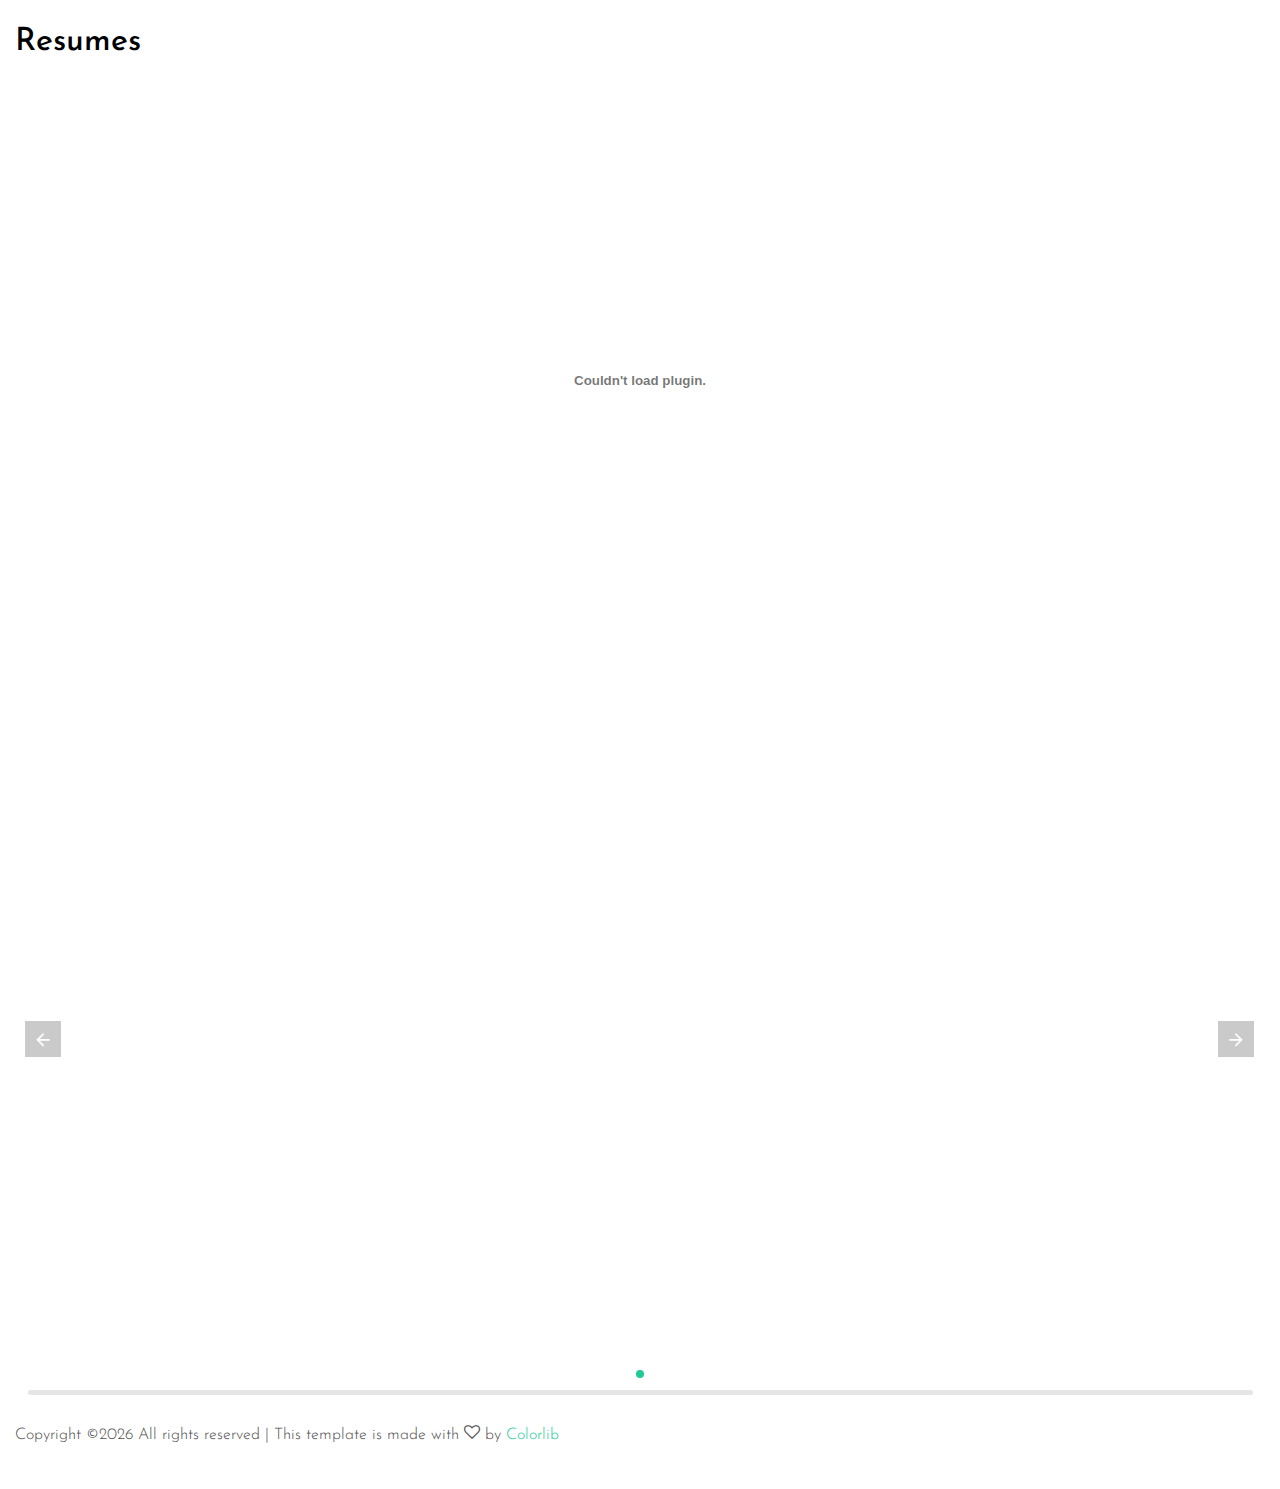
==== commit a4ea446c: "bug fix" ====
--- a/index.html
+++ b/index.html
@@ -142,23 +142,30 @@
     $(document).ready(function(){
       $('#lightgallery').lightGallery();
 
-      var data = null;
 
-var xhr = new XMLHttpRequest();
-xhr.withCredentials = true;
+    async function postData(url = '') {
+  // Default options are marked with *
+  const response = await fetch(url, {
+    method: 'POST', // *GET, POST, PUT, DELETE, etc.
+    mode: 'cors', // no-cors, *cors, same-origin
+    cache: 'no-cache', // *default, no-cache, reload, force-cache, only-if-cached
+    credentials: 'same-origin', // include, *same-origin, omit
+    headers: {
+      'Content-Type': 'application/json'
+      'Authorization': 'Token 44163c7b2325553ed74edbd7e9077fae12c25db9'
+    },
+    redirect: 'follow', // manual, *follow, error
+    referrerPolicy: 'no-referrer', // no-referrer, *client
+  });
+  return await response.json(); // parses JSON response into native JavaScript objects
+}
 
-xhr.addEventListener("readystatechange", function () {
-  if (this.readyState === 4) {
-    console.log(this.responseText);
-  }
-});
+postData('https://resume-builder-v1.herokuapp.com/api/resumes')
+  .then((data) => {
+    console.log(data); // JSON data parsed by `response.json()` call
+  });
 
-xhr.open("GET", "https://resume-builder-v1.herokuapp.com/api/resumes");
-xhr.setRequestHeader("Authorization", "Token 44163c7b2325553ed74edbd7e9077fae12c25db9");
-xhr.setRequestHeader("Accept", "*/*");
-xhr.setRequestHeader("Cache-Control", "no-cache");
 
-xhr.send(data);
 
 
     var m = []
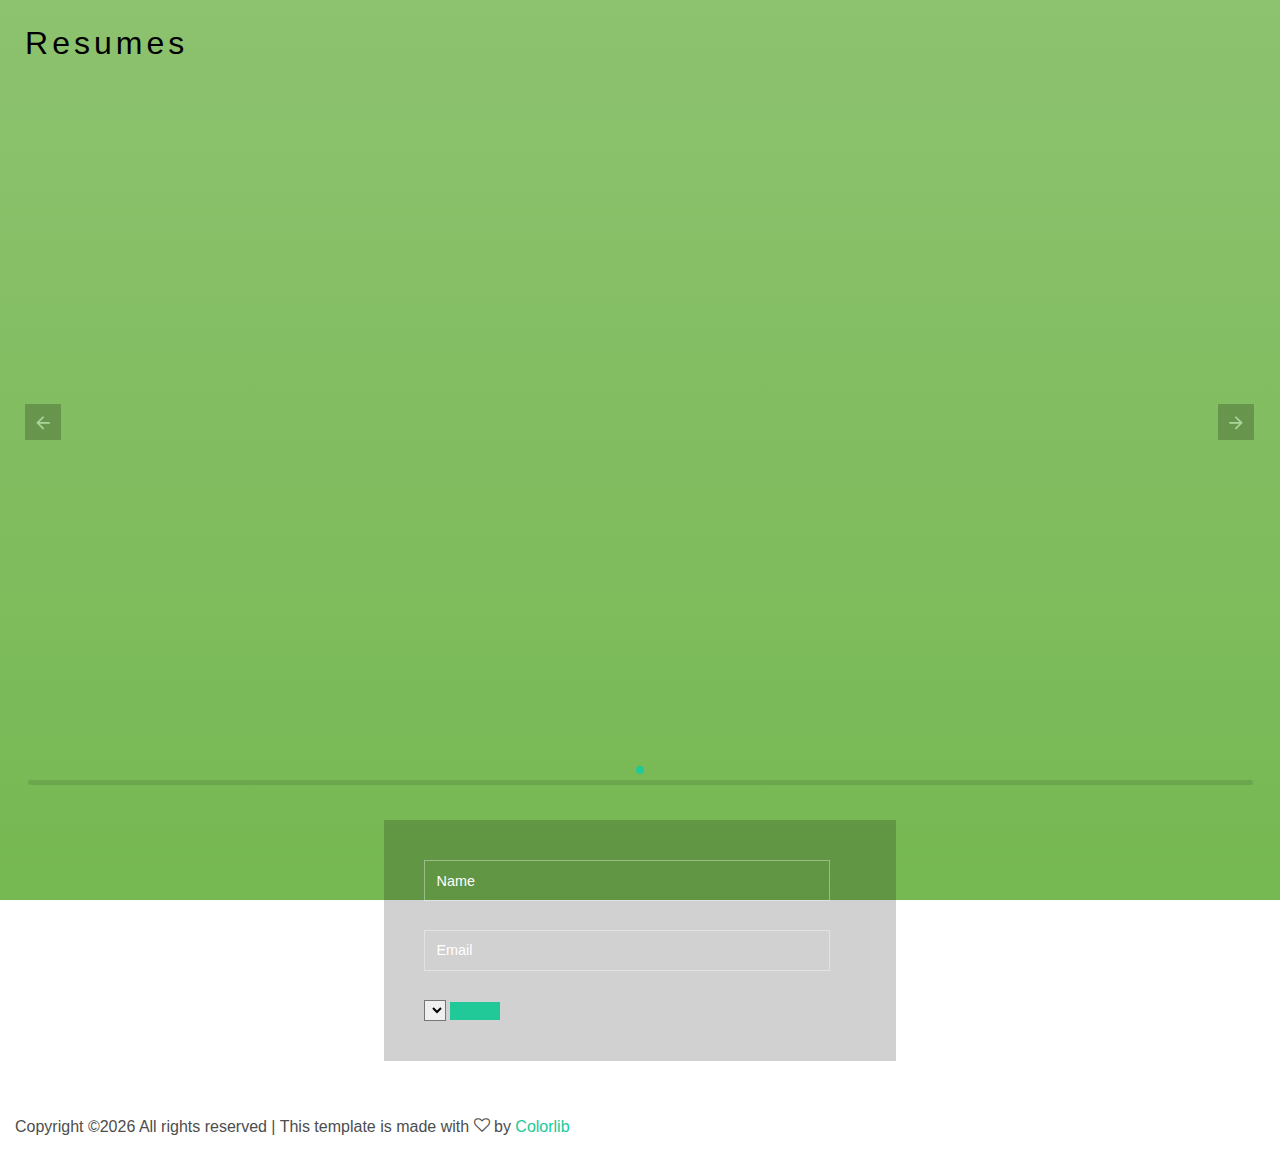
==== commit 5059fb8c: "complete" ====
--- a/index.html
+++ b/index.html
@@ -49,7 +49,7 @@
         <div class="row align-items-center">
           
           <div class="col-6 col-xl-2" data-aos="fade-down">
-            <h1 class="mb-0"><a href="index.html" class="text-black h2 mb-0">Resumes  </a></h1>
+            <h1 class="mb-0"><a href="index.html" class="text-black h2 mb-0">Resumes</a></h1>
           </div>
 
           
@@ -57,51 +57,29 @@
       </div>
       
     </header>
-
-     <embed src="C:\Users\Udit\Downloads\Resumess\The-Modern-Minimalist-Resume\The-Modern-Minimalist-Resume-resume.pdf" type="application/pdf" width="100%" height="600px" />
-
-
     <div class="container-fluid" data-aos="fade" data-aos-delay="500" id="someId">
     <div class="swiper-container images-carousel">
-        <div id="corousel-wrapper">
+        
+        <div class="swiper-wrapper">
+            
         </div>
-
-        <div class="swiper-wrapper">
-            <!-- <div class="swiper-slide" >
-              <div class="image-wrap">
-                <div class="image-info">
-                  <h2 class="mb-3">Resume</h2>
-                  <a href="single.html" class="btn btn-outline-white py-2 px-4">Use this</a>
-                </div>
-                 <embed src="https://resume-templates-intern.s3.ap-south-1.amazonaws.com/Resumes/The-Modern-Minimalist-Resume-resume.pdf" type="application/pdf" width="100%" height="100%%" />
-              </div>
-            </div>
-            <div class="swiper-slide" >
-              <div class="image-wrap">
-                <div class="image-info">
-                  <h2 class="mb-3">Resume 2</h2>
-                  <a href="single.html" class="btn btn-outline-white py-2 px-4">Use this</a>
-                </div>
-                 <embed src="https://resume-templates-intern.s3.ap-south-1.amazonaws.com/Resumes/Minimalisticlean-Resume-resume.pdf" type="application/pdf" width="100%" height="100%%" />
-              </div>
-            </div>
-            <div class="swiper-slide" >
-              <div class="image-wrap">
-                <div class="image-info">
-                  <h2 class="mb-3">Resume 3</h2>
-                  <a href="single.html" class="btn btn-outline-white py-2 px-4">Use this</a>
-                </div>
-                 <embed src="https://resume-templates-intern.s3.ap-south-1.amazonaws.com/Resumes/resume.pdf" type="application/pdf" width="100%" height="100%%" />
-              </div>
-            </div> -->
-        </div>
-
+        
         <div class="swiper-pagination"></div>
         <div class="swiper-button-prev"></div>
         <div class="swiper-button-next"></div>
         <div class="swiper-scrollbar"></div>
+
     </div>
   </div>
+  <div class="main-agileinfo" id="resume-form">
+			<div class="agileits-top">
+					<input class="text" type="text" name="name" placeholder="Name" required="true" id="form_name">
+					<input class="text email" type="email" name="email" placeholder="Email" required="true" id="form_email">
+          <select class="text" name="template" id="template">
+          </select>
+					<button onclick= "onClick()" value="Submit" class="btn btn-primary py-2 px-4">
+			</div>
+      </div>
 
   <div class="footer py-4">
     <div class="container-fluid">
@@ -112,11 +90,6 @@
       </p>
     </div>
   </div>
-
-    
-
-    
-    
   </div>
 
   <script src="js/jquery-3.3.1.min.js"></script>
@@ -137,44 +110,83 @@
   <script src="js/jquery.mousewheel.min.js"></script>
 
   <script src="js/main.js"></script>
+  <script src="js/download.js"></script>
   
   <script>
     $(document).ready(function(){
       $('#lightgallery').lightGallery();
+      var m = []
 
-
-    async function postData(url = '') {
+    async function getData(url = '') {
   // Default options are marked with *
   const response = await fetch(url, {
-    method: 'POST', // *GET, POST, PUT, DELETE, etc.
+    method: 'GET', // *GET, POST, PUT, DELETE, etc.
     mode: 'cors', // no-cors, *cors, same-origin
     cache: 'no-cache', // *default, no-cache, reload, force-cache, only-if-cached
-    credentials: 'same-origin', // include, *same-origin, omit
-    headers: {
-      'Content-Type': 'application/json'
-      'Authorization': 'Token 44163c7b2325553ed74edbd7e9077fae12c25db9'
-    },
+    // credentials: 'include', // include, *same-origin, omit
+    headers: { 'Content-Type': 'application/json', 'Authorization': 'Token 44163c7b2325553ed74edbd7e9077fae12c25db9' },
     redirect: 'follow', // manual, *follow, error
     referrerPolicy: 'no-referrer', // no-referrer, *client
   });
   return await response.json(); // parses JSON response into native JavaScript objects
 }
 
-postData('https://resume-builder-v1.herokuapp.com/api/resumes')
+getData('https://resume-builder-v1.herokuapp.com/api/resumes')
   .then((data) => {
-    console.log(data); // JSON data parsed by `response.json()` call
+    data = JSON.parse(data)
+    m = data["files"]
+    console.log(data.files); // JSON data parsed by `response.json()` call
+    var x = document.getElementById("template");
+    for(var i=0 ; i< m.length ; i++) {
+    $('<div class="swiper-slide">'+
+        '<div class="image-wrap">'+
+            '<div class="image-info">'+
+              '<button href="#resume-form" class="btn btn-outline-white py-2 px-4">'+'Resume '+ i + '</a>'+
+            '</div>'+
+              '<embed src='+ m[i] +' type="application/pdf" width="100%" height="100%%" />'+
+          '</div>'+
+        '</div>').appendTo('.swiper-wrapper');
+    console.log(m[i]);
+    var option = document.createElement("option");
+    option.text = m[i].split("/")[4];
+    option.id = "form_option";
+    x.add(option);
+  }
+  $('#someId').carousel();
   });
+
+  });
+
+  async function postData(url, data){
+
+    const response = await fetch(url, {
+    body: JSON.stringify(data),
+    method: 'POST', // *GET, POST, PUT, DELETE, etc.
+    mode: 'cors', // no-cors, *cors, same-origin
+    cache: 'no-cache', // *default, no-cache, reload, force-cache, only-if-cached
+    // credentials: 'include', // include, *same-origin, omit
+    headers: { 'Content-Type': 'application/json', 'Authorization': 'Token 476fffa8f273a6243924c7d3af30e42c5843ad92' },
+    redirect: 'follow', // manual, *follow, error
+    referrerPolicy: 'no-referrer', // no-referrer, *client
+  });
+  return await response.json();
+
+  }
+
+  function onClick(){
+    name = document.getElementById("form_name").value;
+    email = document.getElementById("form_email").value;
+    template = document.getElementById("form_option").text;
+    data = {"name": name, "email": email, "template": template};
+    postData("http://127.0.0.1:8000/api/send-resume/", data=data)
+    .then((result)=>{
+      var result = JSON.parse(result);
+      window.location.replace(result["resume"]);
+    });
+  }
+  </script>
 
 
 
-
-    var m = []
-    var m = ["https://resume-templates-intern.s3.ap-south-1.amazonaws.com/Resumes/resume.pdf", "https://resume-templates-intern.s3.ap-south-1.amazonaws.com/Resumes/Minimalisticlean-Resume-resume.pdf", "https://resume-templates-intern.s3.ap-south-1.amazonaws.com/Resumes/The-Modern-Minimalist-Resume-resume.pdf"]  
-  for(var i=0 ; i< m.length ; i++) {
-    $('<div class="swiper-slide"><div class="image-wrap"><div class="image-info"><h2 class="mb-3">Resume</h2><a href="single.html" class="btn btn-outline-white py-2 px-4">Use this</a></div><embed src='+ m[i] +' type="application/pdf" width="100%" height="100%%" /></div></div>').appendTo('.swiper-wrapper');
-  }
-  $('#someId').carousel();
-    });
-  </script>
   </body>
 </html>--- a/css/style.css
+++ b/css/style.css
@@ -1166,3 +1166,768 @@
 
 #lightgallery .item {
   margin-bottom: 30px; }
+
+
+/*--
+Author: Colorlib
+Author URL: https://colorlib.com
+License: Creative Commons Attribution 3.0 Unported
+License URL: http://creativecommons.org/licenses/by/3.0/
+--*/
+/*-- reset --*/
+html, body, div, span, applet, object, iframe, h1, h2, h3, h4, h5, h6, p, blockquote, pre, a, abbr, acronym, address, big, cite, code, del, dfn, em, img, ins, kbd, q, s, samp, small, strike, strong, sub, sup, tt, var, b, u, i, dl, dt, dd, ol, nav ul, nav li, fieldset, form, label, legend, table, caption, tbody, tfoot, thead, tr, th, td, article, aside, canvas, details, embed, figure, figcaption, footer, header, hgroup, menu, nav, output, ruby, section, summary, time, mark, audio, video {
+  margin: 0;
+  padding: 0;
+  border: 0;
+  font-size: 100%;
+  font: inherit;
+  vertical-align: baseline;
+}
+
+article, aside, details, figcaption, figure, footer, header, hgroup, menu, nav, section {
+  display: block;
+}
+
+ol, ul {
+  list-style: none;
+  margin: 0px;
+  padding: 0px;
+}
+
+blockquote, q {
+  quotes: none;
+}
+
+blockquote:before, blockquote:after, q:before, q:after {
+  content: '';
+  content: none;
+}
+
+table {
+  border-collapse: collapse;
+  border-spacing: 0;
+}
+
+/*-- start editing from here --*/
+a {
+  text-decoration: none;
+}
+
+.txt-rt {
+  text-align: right;
+}
+
+/* text align right */
+.txt-lt {
+  text-align: left;
+}
+
+/* text align left */
+.txt-center {
+  text-align: center;
+}
+
+/* text align center */
+.float-rt {
+  float: right;
+}
+
+/* float right */
+.float-lt {
+  float: left;
+}
+
+/* float left */
+.clear {
+  clear: both;
+}
+
+/* clear float */
+.pos-relative {
+  position: relative;
+}
+
+/* Position Relative */
+.pos-absolute {
+  position: absolute;
+}
+
+/* Position Absolute */
+.vertical-base {
+  vertical-align: baseline;
+}
+
+/* vertical align baseline */
+.vertical-top {
+  vertical-align: top;
+}
+
+/* vertical align top */
+nav.vertical ul li {
+  display: block;
+}
+
+/* vertical menu */
+nav.horizontal ul li {
+  display: inline-block;
+}
+
+/* horizontal menu */
+img {
+  max-width: 100%;
+}
+
+/*-- end reset --*/
+body {
+  background: #76b852;
+  /* fallback for old browsers */
+  background: -webkit-linear-gradient(to top, #76b852, #8DC26F);
+  background: -moz-linear-gradient(to top, #76b852, #8DC26F);
+  background: -o-linear-gradient(to top, #76b852, #8DC26F);
+  background: linear-gradient(to top, #76b852, #8DC26F);
+  background-size: cover;
+  background-attachment: fixed;
+  font-family: 'Roboto', sans-serif;
+}
+
+h1 {
+  font-size: 3em;
+  text-align: center;
+  color: #fff;
+  font-weight: 100;
+  text-transform: capitalize;
+  letter-spacing: 4px;
+  font-family: 'Roboto', sans-serif;
+}
+
+/*-- main --*/
+.main-w3layouts {
+  padding: 3em 0 1em;
+}
+
+.main-agileinfo {
+  width: 35%;
+  margin: 3em auto;
+  background: rgba(0, 0, 0, 0.18);
+  background-size: cover;
+}
+
+.agileits-top {
+  padding: 3em;
+}
+
+input[type="text"], input[type="email"], input[type="password"] {
+  font-size: 0.9em;
+  color: #fff;
+  font-weight: 100;
+  width: 94.5%;
+  display: block;
+  border: none;
+  padding: 0.8em;
+  border: solid 1px rgba(255, 255, 255, 0.37);
+  -webkit-transition: all 0.3s cubic-bezier(0.64, 0.09, 0.08, 1);
+  transition: all 0.3s cubic-bezier(0.64, 0.09, 0.08, 1);
+  background: -webkit-linear-gradient(top, rgba(255, 255, 255, 0) 96%, #fff 4%);
+  background: linear-gradient(to bottom, rgba(255, 255, 255, 0) 96%, #fff 4%);
+  background-position: -800px 0;
+  background-size: 100%;
+  background-repeat: no-repeat;
+  color: #fff;
+  font-family: 'Roboto', sans-serif;
+}
+
+input.email, input.text.w3lpass {
+  margin: 2em 0;
+}
+
+.text:focus, .text:valid {
+  box-shadow: none;
+  outline: none;
+  background-position: 0 0;
+}
+
+.text:focus::-webkit-input-placeholder, .text:valid::-webkit-input-placeholder {
+  color: rgba(255, 255, 255, 0.7);
+  font-size: .9em;
+  -webkit-transform: translateY(-30px);
+  -moz-transform: translateY(-30px);
+  -o-transform: translateY(-30px);
+  -ms-transform: translateY(-30px);
+  transform: translateY(-30px);
+  visibility: visible !important;
+}
+
+::-webkit-input-placeholder {
+  color: #fff;
+  font-weight: 100;
+}
+
+:-moz-placeholder {
+  /* Firefox 18- */
+  color: #fff;
+}
+
+::-moz-placeholder {
+  /* Firefox 19+ */
+  color: #fff;
+}
+
+:-ms-input-placeholder {
+  color: #fff;
+}
+
+input[type="submit"] {
+  font-size: .9em;
+  color: #fff;
+  background: #76b852;
+  outline: none;
+  border: 1px solid #76b852;
+  cursor: pointer;
+  padding: 0.9em;
+  -webkit-appearance: none;
+  width: 100%;
+  margin: 2em 0;
+  letter-spacing: 4px;
+}
+
+input[type="submit"]:hover {
+  -webkit-transition: .5s all;
+  -moz-transition: .5s all;
+  -o-transition: .5s all;
+  -ms-transition: .5s all;
+  transition: .5s all;
+  background: #8DC26F;
+}
+
+.agileits-top p {
+  font-size: 1em;
+  color: #fff;
+  text-align: center;
+  letter-spacing: 1px;
+  font-weight: 300;
+}
+
+.agileits-top p a {
+  color: #fff;
+  -webkit-transition: .5s all;
+  -moz-transition: .5s all;
+  transition: .5s all;
+  font-weight: 400;
+}
+
+.agileits-top p a:hover {
+  color: #76b852;
+}
+
+/*-- //main --*/
+/*-- checkbox --*/
+.wthree-text label {
+  font-size: 0.9em;
+  color: #fff;
+  font-weight: 200;
+  cursor: pointer;
+  position: relative;
+}
+
+input.checkbox {
+  background: #8DC26F;
+  cursor: pointer;
+  width: 1.2em;
+  height: 1.2em;
+}
+
+input.checkbox:before {
+  content: "";
+  position: absolute;
+  width: 1.2em;
+  height: 1.2em;
+  background: inherit;
+  cursor: pointer;
+}
+
+input.checkbox:after {
+  content: "";
+  position: absolute;
+  top: 0px;
+  left: 0;
+  z-index: 1;
+  width: 1.2em;
+  height: 1.2em;
+  border: 1px solid #fff;
+  -webkit-transition: .4s ease-in-out;
+  -moz-transition: .4s ease-in-out;
+  -o-transition: .4s ease-in-out;
+  transition: .4s ease-in-out;
+}
+
+input.checkbox:checked:after {
+  -webkit-transform: rotate(-45deg);
+  -moz-transform: rotate(-45deg);
+  -o-transform: rotate(-45deg);
+  -ms-transform: rotate(-45deg);
+  transform: rotate(-45deg);
+  height: .5rem;
+  border-color: #fff;
+  border-top-color: transparent;
+  border-right-color: transparent;
+}
+
+.anim input.checkbox:checked:after {
+  -webkit-transform: rotate(-45deg);
+  -moz-transform: rotate(-45deg);
+  -o-transform: rotate(-45deg);
+  -ms-transform: rotate(-45deg);
+  transform: rotate(-45deg);
+  height: .5rem;
+  border-color: transparent;
+  border-right-color: transparent;
+  animation: .4s rippling .4s ease;
+  animation-fill-mode: forwards;
+}
+
+@keyframes rippling {
+  50% {
+    border-left-color: #fff;
+  }
+
+  100% {
+    border-bottom-color: #fff;
+    border-left-color: #fff;
+  }
+}
+
+/*-- //checkbox --*/
+/*-- copyright --*/
+.colorlibcopy-agile {
+  margin: 2em 0 1em;
+  text-align: center;
+}
+
+.colorlibcopy-agile p {
+  font-size: .9em;
+  color: #fff;
+  line-height: 1.8em;
+  letter-spacing: 1px;
+  font-weight: 100;
+}
+
+.colorlibcopy-agile p a {
+  color: #fff;
+  transition: 0.5s all;
+  -webkit-transition: 0.5s all;
+  -moz-transition: 0.5s all;
+  -o-transition: 0.5s all;
+  -ms-transition: 0.5s all;
+}
+
+.colorlibcopy-agile p a:hover {
+  color: #000;
+}
+
+/*-- //copyright --*/
+.wrapper {
+  position: relative;
+  overflow: hidden;
+}
+
+.colorlib-bubbles {
+  position: absolute;
+  top: 0;
+  left: 0;
+  width: 100%;
+  height: 100%;
+  z-index: -1;
+}
+
+.colorlib-bubbles li {
+  position: absolute;
+  list-style: none;
+  display: block;
+  width: 40px;
+  height: 40px;
+  background-color: rgba(255, 255, 255, 0.15);
+  bottom: -160px;
+  -webkit-animation: square 20s infinite;
+  -moz-animation: square 250s infinite;
+  -o-animation: square 20s infinite;
+  -ms-animation: square 20s infinite;
+  animation: square 20s infinite;
+  -webkit-transition-timing-function: linear;
+  -moz-transition-timing-function: linear;
+  -o-transition-timing-function: linear;
+  -ms-transition-timing-function: linear;
+  transition-timing-function: linear;
+  -webkit-border-radius: 50%;
+  -moz-border-radius: 50%;
+  -o-border-radius: 50%;
+  -ms-border-radius: 50%;
+  border-radius: 50%;
+}
+
+.colorlib-bubbles li:nth-child(1) {
+  left: 10%;
+}
+
+.colorlib-bubbles li:nth-child(2) {
+  left: 20%;
+  width: 80px;
+  height: 80px;
+  -webkit-animation-delay: 2s;
+  -moz-animation-delay: 2s;
+  -o-animation-delay: 2s;
+  -ms-animation-delay: 2s;
+  animation-delay: 2s;
+  -webkit-animation-duration: 17s;
+  -moz-animation-duration: 17s;
+  -o-animation-duration: 17s;
+  animation-duration: 17s;
+}
+
+.colorlib-bubbles li:nth-child(3) {
+  left: 25%;
+  -webkit-animation-delay: 4s;
+  -moz-animation-delay: 4s;
+  -o-animation-delay: 4s;
+  -ms-animation-delay: 4s;
+  animation-delay: 4s;
+}
+
+.colorlib-bubbles li:nth-child(4) {
+  left: 40%;
+  width: 60px;
+  height: 60px;
+  -webkit-animation-duration: 22s;
+  -moz-animation-duration: 22s;
+  -o-animation-duration: 22s;
+  -ms-animation-duration: 22s;
+  animation-duration: 22s;
+  background-color: rgba(255, 255, 255, 0.25);
+}
+
+.colorlib-bubbles li:nth-child(5) {
+  left: 70%;
+}
+
+.colorlib-bubbles li:nth-child(6) {
+  left: 80%;
+  width: 120px;
+  height: 120px;
+  -webkit-animation-delay: 3s;
+  -moz-animation-delay: 3s;
+  -o-animation-delay: 3s;
+  -ms-animation-delay: 3s;
+  animation-delay: 3s;
+  background-color: rgba(255, 255, 255, 0.2);
+}
+
+.colorlib-bubbles li:nth-child(7) {
+  left: 32%;
+  width: 160px;
+  height: 160px;
+  -webkit-animation-delay: 7s;
+  -moz-animation-delay: 7s;
+  -o-animation-delay: 7s;
+  -ms-animation-delay: 7s;
+  animation-delay: 7s;
+}
+
+.colorlib-bubbles li:nth-child(8) {
+  left: 55%;
+  width: 20px;
+  height: 20px;
+  -webkit-animation-delay: 15s;
+  -moz-animation-delay: 15s;
+  animation-delay: 15s;
+  -webkit-animation-duration: 40s;
+  -moz-animation-duration: 40s;
+  animation-duration: 40s;
+}
+
+.colorlib-bubbles li:nth-child(9) {
+  left: 25%;
+  width: 10px;
+  height: 10px;
+  -webkit-animation-delay: 2s;
+  animation-delay: 2s;
+  -webkit-animation-duration: 40s;
+  animation-duration: 40s;
+  background-color: rgba(255, 255, 255, 0.3);
+}
+
+.colorlib-bubbles li:nth-child(10) {
+  left: 90%;
+  width: 160px;
+  height: 160px;
+  -webkit-animation-delay: 11s;
+  animation-delay: 11s;
+}
+
+@-webkit-keyframes square {
+  0% {
+    -webkit-transform: translateY(0);
+    -moz-transform: translateY(0);
+    -o-transform: translateY(0);
+    -ms-transform: translateY(0);
+    transform: translateY(0);
+  }
+
+  100% {
+    -webkit-transform: translateY(-700px) rotate(600deg);
+    -moz-transform: translateY(-700px) rotate(600deg);
+    -o-transform: translateY(-700px) rotate(600deg);
+    -ms-transform: translateY(-700px) rotate(600deg);
+    transform: translateY(-700px) rotate(600deg);
+  }
+}
+
+@keyframes square {
+  0% {
+    -webkit-transform: translateY(0);
+    -moz-transform: translateY(0);
+    -o-transform: translateY(0);
+    -ms-transform: translateY(0);
+    transform: translateY(0);
+  }
+
+  100% {
+    -webkit-transform: translateY(-700px) rotate(600deg);
+    -moz-transform: translateY(-700px) rotate(600deg);
+    -o-transform: translateY(-700px) rotate(600deg);
+    -ms-transform: translateY(-700px) rotate(600deg);
+    transform: translateY(-700px) rotate(600deg);
+  }
+}
+
+/*-- responsive-design --*/
+@media(max-width:1440px) {
+  input[type="text"], input[type="email"], input[type="password"] {
+    width: 94%;
+  }
+}
+
+@media(max-width:1366px) {
+  h1 {
+    font-size: 2.6em;
+  }
+
+  .agileits-top {
+    padding: 2.5em;
+  }
+
+  .main-agileinfo {
+    margin: 2em auto;
+  }
+
+  .main-agileinfo {
+    width: 36%;
+  }
+}
+
+@media(max-width:1280px) {
+  .main-agileinfo {
+    width: 40%;
+  }
+}
+
+@media(max-width:1080px) {
+  .main-agileinfo {
+    width: 46%;
+  }
+}
+
+@media(max-width:1024px) {
+  .main-agileinfo {
+    width: 49%;
+  }
+}
+
+@media(max-width:991px) {
+  h1 {
+    font-size: 2.4em;
+  }
+
+  .main-w3layouts {
+    padding: 2em 0 1em;
+  }
+}
+
+@media(max-width:900px) {
+  .main-agileinfo {
+    width: 58%;
+  }
+
+  input[type="text"], input[type="email"], input[type="password"] {
+    width: 93%;
+  }
+}
+
+@media(max-width:800px) {
+  h1 {
+    font-size: 2.2em;
+  }
+}
+
+@media(max-width:736px) {
+  .main-agileinfo {
+    width: 62%;
+  }
+}
+
+@media(max-width:667px) {
+  .main-agileinfo {
+    width: 67%;
+  }
+}
+
+@media(max-width:600px) {
+  .agileits-top {
+    padding: 2.2em;
+  }
+
+  input.email, input.text.w3lpass {
+    margin: 1.5em 0;
+  }
+
+  input[type="submit"] {
+    margin: 2em 0;
+  }
+
+  h1 {
+    font-size: 2em;
+    letter-spacing: 3px;
+  }
+}
+
+@media(max-width:568px) {
+  .main-agileinfo {
+    width: 75%;
+  }
+
+  .colorlibcopy-agile p {
+    padding: 0 2em;
+  }
+}
+
+@media(max-width:480px) {
+  h1 {
+    font-size: 1.8em;
+    letter-spacing: 3px;
+  }
+
+  .agileits-top {
+    padding: 1.8em;
+  }
+
+  input[type="text"], input[type="email"], input[type="password"] {
+    width: 91%;
+  }
+
+  .agileits-top p {
+    font-size: 0.9em;
+  }
+}
+
+@media(max-width:414px) {
+  h1 {
+    font-size: 1.8em;
+    letter-spacing: 2px;
+  }
+
+  .main-agileinfo {
+    width: 85%;
+    margin: 1.5em auto;
+  }
+
+  .text:focus, .text:valid {
+    background-position: 0 0px;
+  }
+
+  .wthree-text ul li, .wthree-text ul li:nth-child(2) {
+    display: block;
+    float: none;
+  }
+
+  .wthree-text ul li:nth-child(2) {
+    margin-top: 1.5em;
+  }
+
+  input[type="submit"] {
+    margin: 2em 0 1.5em;
+    letter-spacing: 3px;
+  }
+
+  input[type="submit"] {
+    margin: 2em 0 1.5em;
+  }
+
+  .colorlibcopy-agile {
+    margin: 1em 0 1em;
+  }
+}
+
+@media(max-width:384px) {
+  .main-agileinfo {
+    width: 88%;
+  }
+
+  .colorlibcopy-agile p {
+    padding: 0 1em;
+  }
+}
+
+@media(max-width:375px) {
+  .agileits-top p {
+    letter-spacing: 0px;
+  }
+}
+
+@media(max-width:320px) {
+  .main-w3layouts {
+    padding: 1.5em 0 0;
+  }
+
+  .agileits-top {
+    padding: 1.2em;
+  }
+
+  .colorlibcopy-agile {
+    margin: 0 0 1em;
+  }
+
+  input[type="text"], input[type="email"], input[type="password"] {
+    width: 89.5%;
+    font-size: 0.85em;
+  }
+
+  h1 {
+    font-size: 1.7em;
+    letter-spacing: 0px;
+  }
+
+  .main-agileinfo {
+    width: 92%;
+    margin: 1em auto;
+  }
+
+  .text:focus, .text:valid {
+    background-position: 0 0px;
+  }
+
+  input[type="submit"] {
+    margin: 1.5em 0;
+    padding: 0.8em;
+    font-size: .85em;
+  }
+
+  .colorlibcopy-agile p {
+    font-size: .85em;
+  }
+
+  .wthree-text label {
+    font-size: 0.85em;
+  }
+
+  .main-w3layouts {
+    padding: 1em 0 0;
+  }
+}